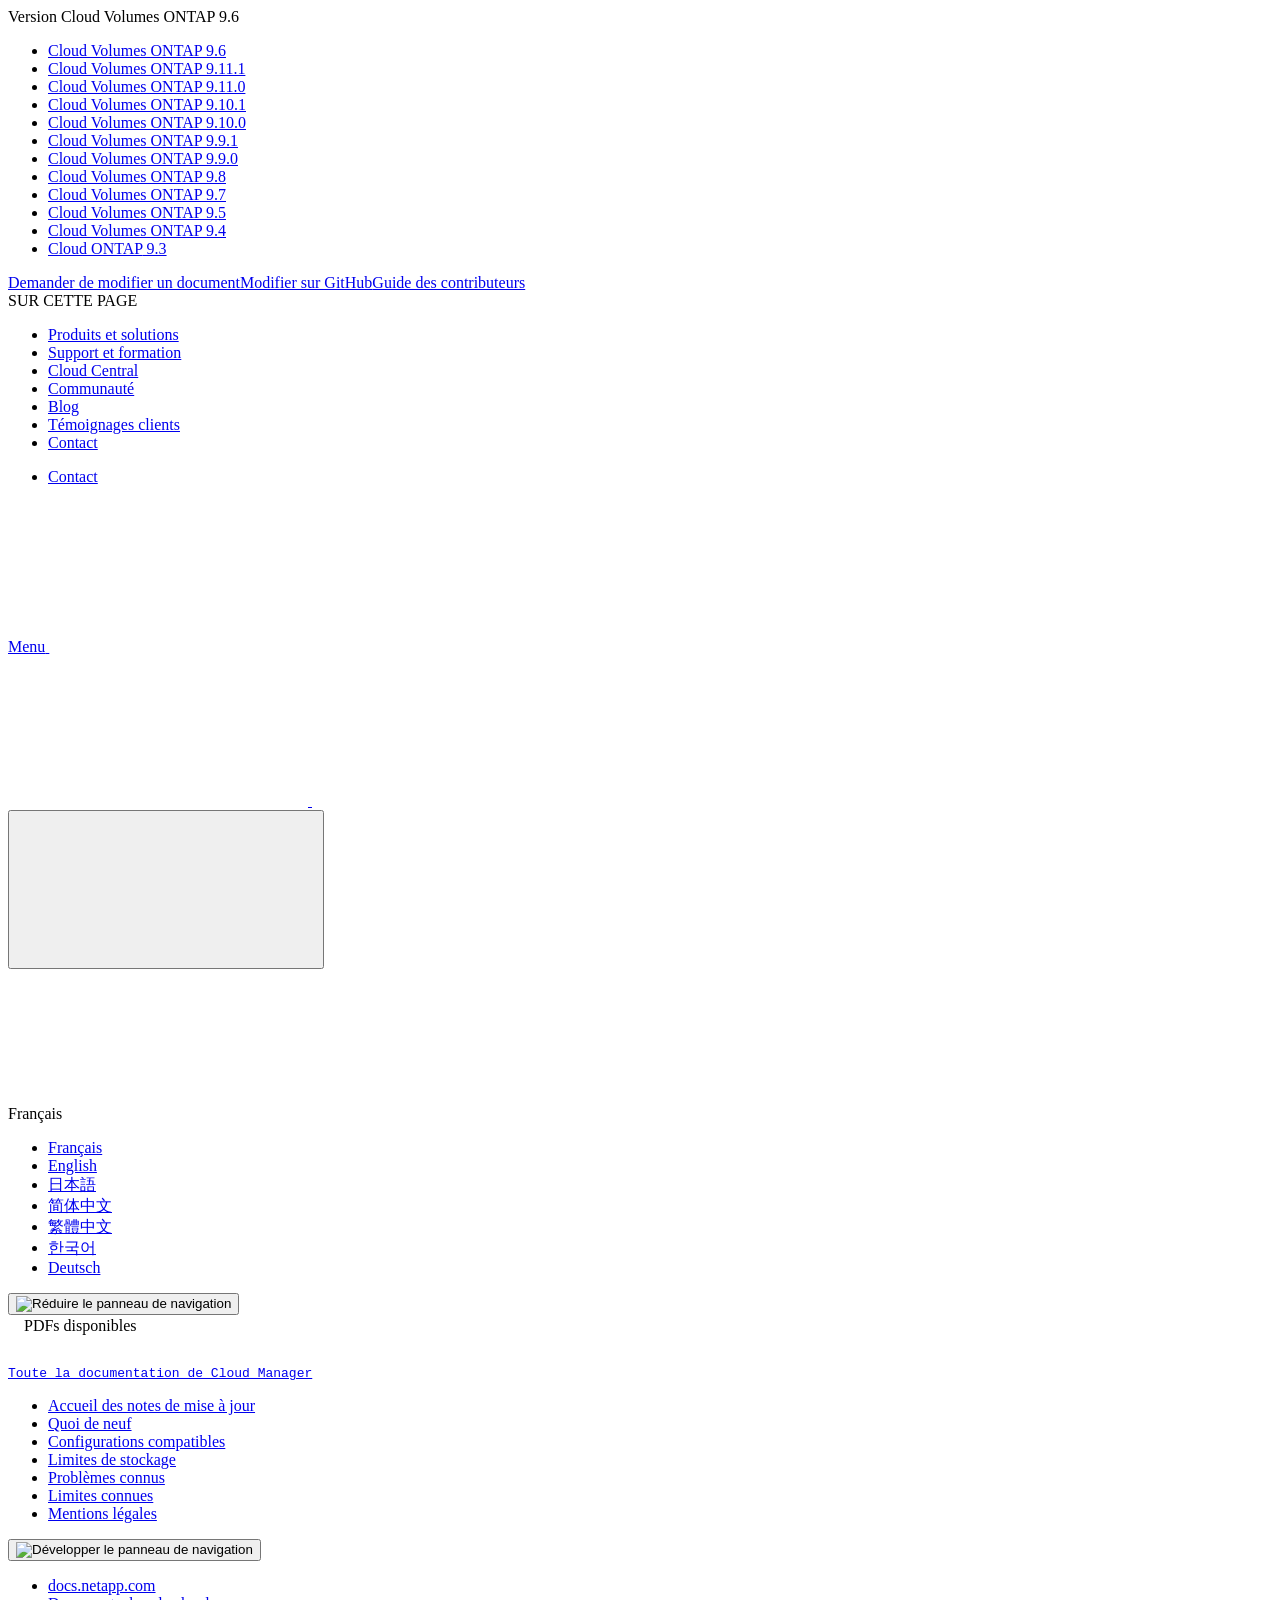
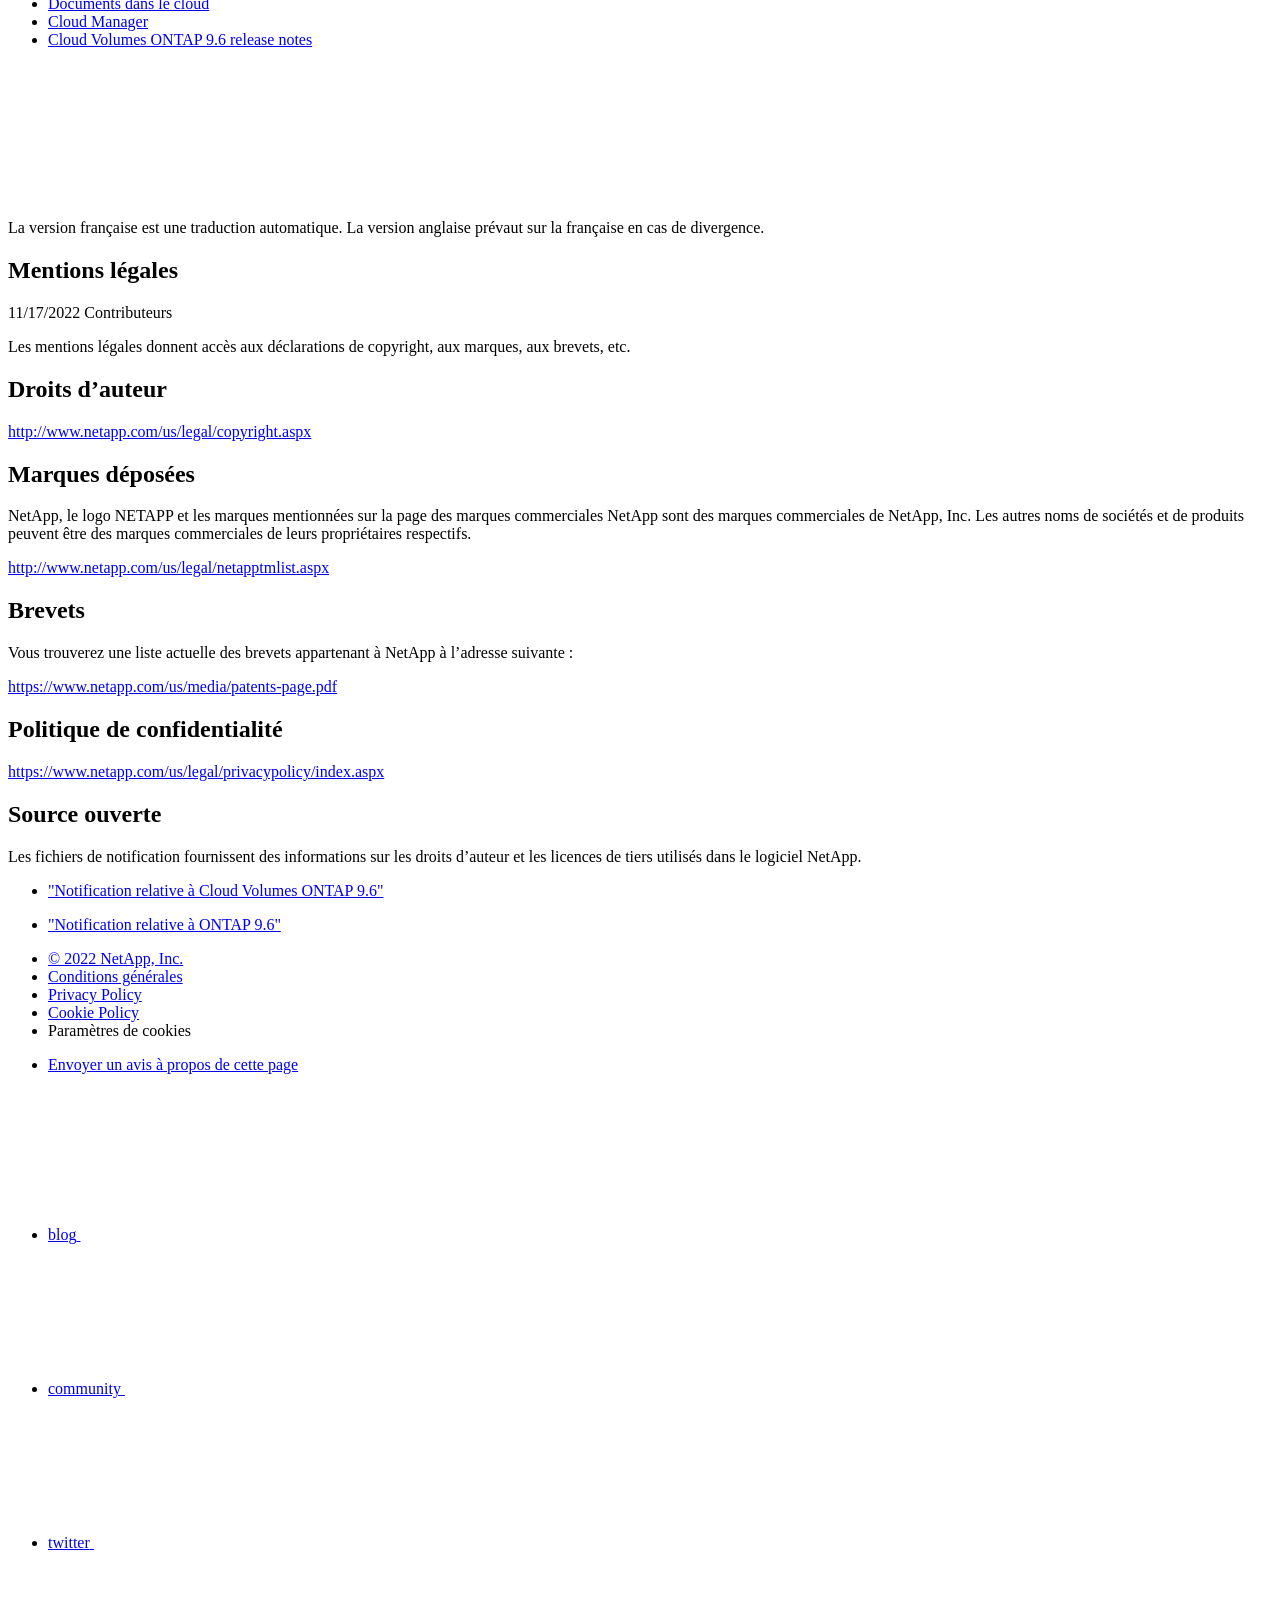
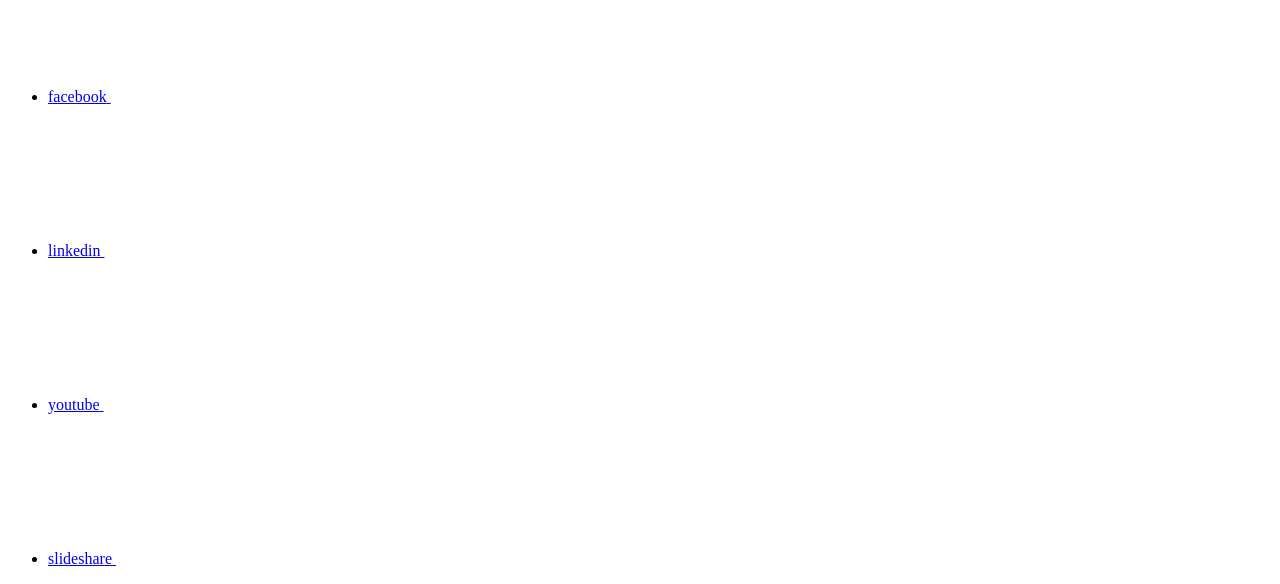
==== legal-notices.html @ efb011a8 "Deploying to gh-pages from  @ c6bd45d89af77d3c965cc94e54e359be06bbc372 🚀" ====
<!DOCTYPE html>
<html lang="fr">
  <head class="at-element-marker">
  <title>Mentions légales | NetApp Documentation</title>
  <meta charset="utf-8">
  <meta http-equiv="x-ua-compatible" content="ie=edge,chrome=1">
  <meta http-equiv="language" content="en">
  <meta name="viewport" content="width=device-width, initial-scale=1">
  <meta property="og:title" content="Mentions légales | NetApp Documentation" />
	<meta property="og:type" content="website" />
	<meta property="og:url" content="https://docs.netapp.com/fr-fr/cloud-volumes-ontap-96-relnotes/legal-notices.html" />
	<meta property="og:description" content="Les mentions légales donnent accès aux déclarations de copyright, aux marques, aux brevets, etc." />
  <meta property="og:image" content="https://docs.netapp.com/fr-fr/cloud-volumes-ontap-96-relnotes/images/logo-tophat-social.png" />
  <meta property="og:image:alt" content="NetApp Logo" />
  <meta name="format-detection" content="telephone=no">
  <meta http-equiv="Content-Type" content="text/html; charset=utf-8">
  <meta http-equiv="encoding" content="utf-8">
  <meta http-equiv="nss-type" content="Product Documentation"/>
  <meta http-equiv="nss-subtype" content="User Guide"/><meta name="description" content="Les mentions légales donnent accès aux déclarations de copyright, aux marques, aux brevets, etc.">
  <meta name="keywords" content=" copyrights, notice, trademarks, patents, privacy, open source"><!-- Icons -->
  <link rel="icon" href="/fr-fr/cloud-volumes-ontap-96-relnotes/images/favicon.ico" type="image/x-icon">

  <!-- RSS Feed --><link rel="alternate" type="application/rss+xml" title="NetApp Documentation" href="/fr-fr/cloud-volumes-ontap-96-relnotes/feed.xml"><!-- CSS Definitions: NetApp CSS should be defined after generic css -->

  <!-- Elastic Search -->
  <link rel="stylesheet" href="//cdn.jsdelivr.net/searchkit/0.10.0/theme.css">

  <!-- Combined CSS -->
  <link rel="stylesheet" type="text/css" href="/fr-fr/cloud-volumes-ontap-96-relnotes/css/netappdocs.css">

  
  <link rel="stylesheet" href="/fr-fr/cloud-volumes-ontap-96-relnotes/css/landing-page.css" type="text/css">
  <link rel="stylesheet" href="/fr-fr/cloud-volumes-ontap-96-relnotes/css/tabbed-blocks.css" type="text/css">
  <!-- Canonical url -->
  <link rel='stylesheet' href='/fr-fr/cloud-volumes-ontap-96-relnotes/css/na-feature.css' type='text/css'><!-- Top level site integrations --><script>
    function addAdobeLaunch(adobeId) {
      var head = document.getElementsByTagName('head')[0];
      var adobe = document.createElement("script");
      adobe.type = "text/plain";
      adobe.className = "optanon-category-C0002";
      adobe.src = "//assets.adobedtm.com/60287eadf1ee/c284da483c83/"+adobeId+".min.js";
      head.appendChild(adobe);
    }

    function addGoogleAnalytics(gtagId) {
      var google = document.createElement("script");
      google.type = "text/plain";
      google.className = "optanon-category-C0002";
      google.src = "https://www.googletagmanager.com/gtag/js?id="+gtagId;
      var head = document.getElementsByTagName('head')[0];
      head.appendChild(google);

      window.dataLayer = window.dataLayer || [];
      function gtag(){dataLayer.push(arguments);}
      gtag('js', new Date());
      gtag('config', gtagId);
    }

    function addConsent(consentId) {
      var head = document.getElementsByTagName('head')[0];
      var onetrustConsent = document.createElement("script");
      onetrustConsent.type = "text/javascript";
      onetrustConsent.src = "https://cdn.cookielaw.org/consent/"+consentId+"/OtAutoBlock.js";
      head.appendChild(onetrustConsent);

      var onetrustScript = document.createElement("script");
      onetrustScript.type = "text/javascript";
      onetrustScript.src = "https://cdn.cookielaw.org/scripttemplates/otSDKStub.js";
      onetrustScript.charset = "UTF-8";
      onetrustScript.dataset.documentLanguage = "true";
      onetrustScript.dataset.domainScript = consentId;
      head.appendChild(onetrustScript);
    }addConsent("72570c5c-fe30-465f-b0e0-b77f7fb4ae34");
    addAdobeLaunch("launch-e9ff3acac59f");
    addGoogleAnalytics("UA-81697994-3");function OptanonWrapper() { }
  </script>
  <script src="https://cdnjs.cloudflare.com/ajax/libs/jquery/2.1.4/jquery.min.js"></script>
  <script src="https://cdnjs.cloudflare.com/ajax/libs/jquery-cookie/1.4.1/jquery.cookie.min.js"></script>

  <!-- Used for Product Family Page Sidebar Visibility --><!-- Used to import Promise for IE. Required for SearchKit -->
  <script src="https://cdnjs.cloudflare.com/ajax/libs/bluebird/3.3.5/bluebird.min.js"></script><script src='/fr-fr/cloud-volumes-ontap-96-relnotes/js/na-search.js'></script><script src='/fr-fr/cloud-volumes-ontap-96-relnotes/js/na-pagenav.js'></script><script src='/fr-fr/cloud-volumes-ontap-96-relnotes/js/na-utility.js'></script>
  <script src='/fr-fr/cloud-volumes-ontap-96-relnotes/js/clouddocs.js'></script>
  <script src='/fr-fr/cloud-volumes-ontap-96-relnotes/js/jquery.navgoco.min.js'></script>
  <script src="https://maxcdn.bootstrapcdn.com/bootstrap/3.3.7/js/bootstrap.min.js" integrity="sha384-Tc5IQib027qvyjSMfHjOMaLkfuWVxZxUPnCJA7l2mCWNIpG9mGCD8wGNIcPD7Txa" crossorigin="anonymous"></script>
  <script src='/fr-fr/cloud-volumes-ontap-96-relnotes/js/toc.js'></script>
  <script src='/fr-fr/cloud-volumes-ontap-96-relnotes/js/customscripts.js'></script><script>
      $(document).ready(function() {
          
          var collapseOnInit = true;
          

          var navSettings = {
              "caretHtml": '',
              "accordion": collapseOnInit,
              "openClass": 'active', // open
              "save": false, // leave false or nav highlighting doesn't work right
              "cookie": {
                  "name": 'navgoco',
                  "expires": false,
                  "path": '/'
              },
              "slide": {
                  "duration": 400,
                  "easing": 'swing'
              }
          };

          // Initialize navgoco with default options
          $("#mysidebar").navgoco(navSettings);
          

          $("#collapseAll").click(function(e) {
              e.preventDefault();
              $("#mysidebar").navgoco('toggle', false);
          });

          $("#expandAll").click(function(e) {
              e.preventDefault();
              $("#mysidebar").navgoco('toggle', true);
          });

          $(".sidebar-nav-container").on("scroll", function() {
            $.cookie("sidebarScroll", $(".sidebar-nav-container").scrollTop(), {
              path    : "/fr-fr/cloud-volumes-ontap-96-relnotes"  
            });
          });
          $(function() {
            if ($.cookie("sidebarScroll")) {
              $(".sidebar-nav-container").scrollTop($.cookie("sidebarScroll"));
            }
          });

      });

  </script>
  <script>
      $(document).ready(function() {
          $("#tg-sb-link").click(function() {
              $("#tg-sb-sidebar").toggle();
              $("#tg-sb-content").toggleClass('col-md-9');
              $("#tg-sb-content").toggleClass('col-md-12');
              $("#tg-sb-icon").toggleClass('fa-toggle-on');
              $("#tg-sb-icon").toggleClass('fa-toggle-off');
          });
      });
  </script>
  <script src='/fr-fr/cloud-volumes-ontap-96-relnotes/js/custom-dropdown.js'></script>
  <script src='/fr-fr/cloud-volumes-ontap-96-relnotes/js/FileSaver.min.js'></script>
  <script src='/fr-fr/cloud-volumes-ontap-96-relnotes/js/jszip-utils.min.js'></script>
  <script src='/fr-fr/cloud-volumes-ontap-96-relnotes/js/jszip.min.js'></script>
  <script src='/fr-fr/cloud-volumes-ontap-96-relnotes/js/pdf-ux.js'></script>
</head>


  <body class role="document" data-flavor="">
    <div id="page" class="n-off-canvas-menu">
      <div class="n-off-canvas-menu__menu"><!--TODO: Add offcanvas code --></div>
      <div class="n-off-canvas-menu__content-wrap">
        <header class="site-header" id="banner">
  
  <!-- Start Page Toolbar -->
  
  <div class="page-nav-toolbar"><div id="version-dropdown-new" class="custom-dropdown" >
  <div class="custom-dropdown-select unselected" title="Cloud Volumes ONTAP 9.6">
    <label>Version</label>
    <span translate="no" class="notranslate">Cloud Volumes ONTAP 9.6</span>
    <img src="/fr-fr/cloud-volumes-ontap-96-relnotes/images/chevron_up.svg" alt="" class="custom-icon chevrondown invisible" />
    <img src="/fr-fr/cloud-volumes-ontap-96-relnotes/images/chevron_down.svg" alt="" class="custom-icon chevronup" />
  </div>

  <ul class="custom-dropdown-menu"><li>
      
      <a href="https://docs.netapp.com/fr-fr/cloud-volumes-ontap-96-relnotes/legal-notices.html" target="_self">
        <span translate="no" class="notranslate"><span>Cloud Volumes ONTAP</span><span class="version"> 9.6</span></span>
      </a>
                     
    </li>
    <li>
      
      <a href="https://docs.netapp.com/fr-fr/cloud-volumes-ontap-relnotes/legal-notices.html" target="_self">
        <span translate="no" class="notranslate"><span>Cloud Volumes ONTAP</span><span class="version"> 9.11.1</span></span>
      </a>
                     
    </li>
    <li>
      
      <a href="https://docs.netapp.com/fr-fr/cloud-volumes-ontap-9110-relnotes/legal-notices.html" target="_self">
        <span translate="no" class="notranslate"><span>Cloud Volumes ONTAP</span><span class="version"> 9.11.0</span></span>
      </a>
                     
    </li>
    <li>
      
      <a href="https://docs.netapp.com/fr-fr/cloud-volumes-ontap-9101-relnotes/legal-notices.html" target="_self">
        <span translate="no" class="notranslate"><span>Cloud Volumes ONTAP</span><span class="version"> 9.10.1</span></span>
      </a>
                     
    </li>
    <li>
      
      <a href="https://docs.netapp.com/fr-fr/cloud-volumes-ontap-9100-relnotes/legal-notices.html" target="_self">
        <span translate="no" class="notranslate"><span>Cloud Volumes ONTAP</span><span class="version"> 9.10.0</span></span>
      </a>
                     
    </li>
    <li>
      
      <a href="https://docs.netapp.com/fr-fr/cloud-volumes-ontap-991-relnotes/legal-notices.html" target="_self">
        <span translate="no" class="notranslate"><span>Cloud Volumes ONTAP</span><span class="version"> 9.9.1</span></span>
      </a>
                     
    </li>
    <li>
      
      <a href="https://docs.netapp.com/fr-fr/cloud-volumes-ontap-990-relnotes/legal-notices.html" target="_self">
        <span translate="no" class="notranslate"><span>Cloud Volumes ONTAP</span><span class="version"> 9.9.0</span></span>
      </a>
                     
    </li>
    <li>
      
      <a href="https://docs.netapp.com/fr-fr/cloud-volumes-ontap-98-relnotes/legal-notices.html" target="_self">
        <span translate="no" class="notranslate"><span>Cloud Volumes ONTAP</span><span class="version"> 9.8</span></span>
      </a>
                     
    </li>
    <li>
      
      <a href="https://docs.netapp.com/fr-fr/cloud-volumes-ontap-97-relnotes/legal-notices.html" target="_self">
        <span translate="no" class="notranslate"><span>Cloud Volumes ONTAP</span><span class="version"> 9.7</span></span>
      </a>
                     
    </li>
    <li>
      
      <a href="https://docs.netapp.com/fr-fr/cloud-volumes-ontap-95-relnotes/legal-notices.html" target="_self">
        <span translate="no" class="notranslate"><span>Cloud Volumes ONTAP</span><span class="version"> 9.5</span></span>
      </a>
                     
    </li>
    <li>
      
      <a href="https://docs.netapp.com/fr-fr/cloud-volumes-ontap-94-relnotes/legal-notices.html" target="_self">
        <span translate="no" class="notranslate"><span>Cloud Volumes ONTAP</span><span class="version"> 9.4</span></span>
      </a>
                     
    </li>
    <li>
      
      <a href="https://docs.netapp.com/fr-fr/cloud-volumes-ontap-93-relnotes/legal-notices.html" target="_self">
        <span translate="no" class="notranslate"><span>Cloud ONTAP</span><span class="version"> 9.3</span></span>
      </a>
                     
    </li>
    
  </ul>
</div><div class="page-nav-contribute"><a target="_blank" href="https://github.com/NetAppDocs/cloud-volumes-ontap-96-relnotes/issues/new?body=Page%3A%20[Mentions légales](https://docs.netapp.com/fr-fr/cloud-volumes-ontap-96-relnotes/legal-notices.html)&template=public-issue-template.md" class="page-nav-contribute-link" role="button"><img src="/fr-fr/cloud-volumes-ontap-96-relnotes/images/discuss-sm.svg" alt="" class="github-icon" />Demander de modifier un document</a><a target="_blank" href="https://github.com/NetAppDocs/cloud-volumes-ontap-96-relnotes/blob/main/legal-notices.adoc" class="page-nav-contribute-link" role="button"><img src="/fr-fr/cloud-volumes-ontap-96-relnotes/images/edit-sm.svg" alt="" class="github-icon" />Modifier sur GitHub</a><a target="_blank" href="https://docs.netapp.com/us-en/contribute/" class="page-nav-contribute-link"  ><img src="/fr-fr/cloud-volumes-ontap-96-relnotes/images/article-sm.svg" alt="" class="github-icon" />Guide des contributeurs</a></div>
    <div class="page-nav-container">
      <nav class="page-nav-fixed">
        <div class="page-nav-title">SUR CETTE PAGE</div>
        <div class="page-nav-links">
          <ul class="page-nav-inner" id="page-menu"></ul>
        </div>
      </nav>
    </div>
  </div>
  
  
  <!-- Start top_hat -->
  <div class="n-top-hat">
    <div class="n-container">
      <div class="n-top-hat__cross-property-nav">
        <ul class="n-top-hat__list">
          <li class="n-top-hat__list-item">
            <a href="https://www.netapp.com/products-a-z/" class="n-top-hat__link">Produits et solutions</a>
          </li>
          <li class="n-top-hat__list-item">
            <a href="https://www.netapp.com/support-and-training/netapp-university/" class="n-top-hat__link">Support et formation</a>
          </li>
          <li class="n-top-hat__list-item">
            <a href="https://cloud.netapp.com" class="n-top-hat__link">Cloud Central</a>
          </li>
          <li class="n-top-hat__list-item">
            <a href="https://community.netapp.com/" class="n-top-hat__link">Communauté</a>
          </li>
          <li class="n-top-hat__list-item">
            <a href="https://blog.netapp.com/" class="n-top-hat__link">Blog</a>
          </li>
          <li class="n-top-hat__list-item">
            <a href="https://customers.netapp.com/en/" class="n-top-hat__link">Témoignages clients</a>
          </li>
          <li class="n-top-hat__list-item">
            <a href="https://www.netapp.com/us/contact-us/index.aspx" target="_self" class="n-top-hat__link" data-ntap-ui="contact-us">Contact</a>
          </li>
        </ul>
      </div>
      <div class="n-top-hat__utils">
        <ul class="n-top-hat__list">
          <li class="n-top-hat__list-item">
            <a href="https://www.netapp.com/us/contact-us/index.aspx" target="_self" class="n-top-hat__link" data-ntap-ui="contact-us">Contact</a>
          </li>
        </ul>
      </div>
    </div>
  </div>
  <!-- End top_hat -->

  <!-- Start property bar -->
  <style>
    .n-property-navigation-bar__menus--desktop-experience .n-menu--mega__default-content__heading span {
    color: #34B0FF;
    }
  </style>
  <div class="n-property-bar " data-ntap-ui="sticky-nav">
    <div class="n-property-bar__inner-wrap">
      <div class="n-property-bar__menu-toggle">
        <a href="#" class="n-property-bar__menu-toggle-link">
          <span class="n-property-bar__menu-toggle-text">Menu</span>
          <svg class="n-icon-bars n-property-bar__menu-toggle-icon" aria-labelledby="title">
            <title>bars</title>
            <use xlink:href="/fr-fr/cloud-volumes-ontap-96-relnotes/common/svg/sprite.svg#bars"></use>
          </svg>
        </a>
      </div>
      <div class="n-property-bar__property-mark ">
        <a href="https://www.netapp.com" class="n-property-bar__property-link">
          <div class="n-property-bar__logo">
            <svg class="n-icon-netapp-mark n-icon-netapp-mark n-property-bar__netapp-mark-icon" aria-labelledby="title">
              <title>netapp-mark</title>
              <use xlink:href="/fr-fr/cloud-volumes-ontap-96-relnotes/common/svg/sprite.svg#netapp-mark"></use>
            </svg>
            <svg class="n-icon-netapp-logo n-property-bar__logo-svg" aria-labelledby="title">
              <title>netapp-logo</title>
              <use xlink:href="/fr-fr/cloud-volumes-ontap-96-relnotes/common/svg/sprite.svg#netapp-logo"></use>
            </svg>
          </div>
        </a>
      </div>

      
      
      
      <div class="search-property-bar">
        <div id="search-demo-container" class="searchbox n-property-bar__search">
          <div id="react-search" 
          data-search-html="/fr-fr/cloud-volumes-ontap-96-relnotes/search.html"
          data-type="widget" 
          data-placeholder="Rechercher une documentation"
          data-no-results-found="Aucun résultat n'a été trouvé pour {query}"
          data-did-you-mean="Rechercher {suggestion}."
          data-no-results-found-did-you-mean="Aucun résultat n’a été trouvé pour {query}. Voulez-vous dire {suggestion} ?"
          data-results-found="{hitCount} résultats trouvés"
          data-error-message="We're sorry, an issue occurred when fetching your results. Please try again."
          data-error-reset="Reset Search"
          data-sk-es-pf-indexes=""
          data-flavor=""></div>
          <button class="n-property-bar__search-toggle-button" type="button">
            <svg class="n-icon-search n-property-bar__search-toggle-button-icon" aria-labelledby="title">
              <title>search</title>
              <use xmlns:xlink="http://www.w3.org/1999/xlink" xlink:href="/fr-fr/cloud-volumes-ontap-96-relnotes/common/svg/sprite.svg#search"></use>
            </svg>
          </button>
        </div>
      </div>
      
    </div>
  </div>
  <div class="n-property-bar__toolbar">
    <!-- Start Language Selector --><div id="language-dropdown" class="custom-dropdown custom-dropdown-lang">
      <div class="custom-dropdown-select custom-dropdown-select-lang">
      <span class="lang-name">Français</span>
          <svg class="n-globe__icon" aria-labelledby="title">
            <title>globe</title>
            <use xmlns:xlink="http://www.w3.org/1999/xlink" xlink:href="/fr-fr/cloud-volumes-ontap-96-relnotes/common/svg/sprite.svg#globe"></use>
          </svg>
        </button>
      </div>

      <ul class="custom-dropdown-menu"><li>
          <a href="https://docs.netapp.com/fr-fr/cloud-volumes-ontap-96-relnotes/legal-notices.html" target="_self"><span translate="no" class="notranslate">Français</span></a>
        </li><li>
          <a href="https://docs.netapp.com/us-en/cloud-volumes-ontap-96-relnotes/legal-notices.html" target="_self"><span translate="no" class="notranslate">English</span></a>
        </li><li>
          <a href="https://docs.netapp.com/ja-jp/cloud-volumes-ontap-96-relnotes/legal-notices.html" target="_self"><span translate="no" class="notranslate">日本語</span></a>
        </li><li>
          <a href="https://docs.netapp.com/zh-cn/cloud-volumes-ontap-96-relnotes/legal-notices.html" target="_self"><span translate="no" class="notranslate">简体中文</span></a>
        </li><li>
          <a href="https://docs.netapp.com/zh-tw/cloud-volumes-ontap-96-relnotes/legal-notices.html" target="_self"><span translate="no" class="notranslate">繁體中文</span></a>
        </li><li>
          <a href="https://docs.netapp.com/ko-kr/cloud-volumes-ontap-96-relnotes/legal-notices.html" target="_self"><span translate="no" class="notranslate">한국어</span></a>
        </li><li>
          <a href="https://docs.netapp.com/de-de/cloud-volumes-ontap-96-relnotes/legal-notices.html" target="_self"><span translate="no" class="notranslate">Deutsch</span></a>
        </li></ul>
    </div><!-- End Language Selector -->

    <div class="n-property-bar__cta"></div>
  </div>
  <script>
    $(function(){
        var currentLocalization = $('html').attr('lang');

        var localizationsDictionary = {
            "en-CA" : "https://www.netapp.com/search/index.aspx?for_cr=canada&",
            "en-IN" : "https://www.netapp.com/search/index.aspx?for_cr=india&",
            "nl-NL" : "https://www.netapp.com/search/index.aspx?for_cr=netherlands&",
            "ru-RU" : "https://www.netapp.com/search/index.aspx?for_cr=russia&",
            "sv-SE" : "https://www.netapp.com/search/index.aspx?for_cr=sweden&",
            "it-IT" : "https://www.netapp.com/search/index.aspx?for_cr=italy&",
            "he-IL" : "https://www.netapp.com/search/index.aspx?for_cr=israel&",
            "ko-KR" : "https://www.netapp.com/search/index.aspx?for_cr=korea&",
            "zh-TW" : "https://www.netapp.com/search/index.aspx?for_cr=taiwan&",
            "en-GB" : "https://www.netapp.com/search/index.aspx?for_cr=unitedkingdom&",
            "en-SG" : "https://www.netapp.com/search/index.aspx?for_cr=asean&",
            "en-AU" : "https://www.netapp.com/search/index.aspx?for_cr=australia&",
            "pt-BR" : "https://www.netapp.com/search/index.aspx?for_cr=brasil&",
            "de-CH" : "https://www.netapp.com/search/index.aspx?for_cr=switzerland&",
            "es-MX" : "https://www.netapp.com/search/index.aspx?for_cr=mexico&"
        };

        if($('html').hasClass('ntap-whitelisted') && localizationsDictionary.hasOwnProperty(currentLocalization)) {
            $('.n-property-bar__property-link').attr('href', '/');
        }
    });
  </script>
  <!-- End property bar -->
</header>


        <main id="n-main-content" class="n-main-content">
          <!-- Start Documentation Content -->
<div class="ie-main">
  <!-- Sidebar Column -->
  
  <div class="col-md-3" id="sidebar-height">
      <button id="btn-sidebar-collapse" onclick="hideSidebar()"><img src="/fr-fr/cloud-volumes-ontap-96-relnotes/images/collapse.png" alt="Réduire le panneau de navigation"></button>
      <div class="n-pdf-header">
  <a id="toggleButtonPdf" class="n-pdf-button" type="button">
    <img src="/fr-fr/cloud-volumes-ontap-96-relnotes/images/pdf.png" alt="" width="16" height="16"/>PDFs disponibles<span>
    </span>
  </a>
</div>
<div class="n-pdf-body-container">
  <ul id="toggleContainerPdf" class="n-pdf-body" style="display:none;"><li class="pdf-ux-container">
        
        
        
        <a target="_blank" href="/fr-fr/cloud-volumes-ontap-96-relnotes/pdfs/fullsite-sidebar/Notes_de_version_de_Cloud_Volumes_ONTAP_9_6.pdf" >
          <img src="/fr-fr/cloud-volumes-ontap-96-relnotes/images/pdf.png" alt="" width="16" height="16"/>PDF de ce site de documentation</a>





    
      <ul class="subfolders" style="display:none;">
        <li class="pdf-ux-container">
          
          
          
          <a target="_blank" 
            
              href="/fr-fr/cloud-volumes-ontap-96-relnotes/pdfs/sidebar/Configurations_compatibles.pdf" 
            
          >
            <img src="/fr-fr/cloud-volumes-ontap-96-relnotes/images/pdf.png" alt="" width="16" height="16"/>
            Configurations compatibles
          </a>
          






        </li>
      </ul>
    

  



    
      <ul class="subfolders" style="display:none;">
        <li class="pdf-ux-container">
          
          
          
          <a target="_blank" 
            
              href="/fr-fr/cloud-volumes-ontap-96-relnotes/pdfs/sidebar/Limites_de_stockage.pdf" 
            
          >
            <img src="/fr-fr/cloud-volumes-ontap-96-relnotes/images/pdf.png" alt="" width="16" height="16"/>
            Limites de stockage
          </a>
          






        </li>
      </ul>
    

  





    
      <ul class="subfolders" style="display:none;">
        <li class="pdf-ux-container">
          
          
          
          <a target="_blank" 
            
              href="/fr-fr/cloud-volumes-ontap-96-relnotes/pdfs/sidebar/Limites_connues.pdf" 
            
          >
            <img src="/fr-fr/cloud-volumes-ontap-96-relnotes/images/pdf.png" alt="" width="16" height="16"/>
            Limites connues
          </a>
          








        </li>
      </ul>
    

  


    <ul class="subfolders" id="pdf-remove" style="display:none;"><li class="active"></li></ul>
  

</li></ul>
  <div class="zip-pdf-link-container" style="display: none;">   
    <a href="#" id="zipPdf">
      <img src="/fr-fr/cloud-volumes-ontap-96-relnotes/images/pdf-zip.png" alt="" width="16" height="16"/>
      <pre>Collection de documents PDF séparés<span class="zip-size"></span></pre>
    </a><div id="zip-link-popup" class="hide">
    <div class="inner-modal">
        <div class="downloading-progress">
            <div class="spinner"></div>
            <h1>Creating your file...</h1>
            <div>This may take a few minutes. Thanks for your patience.</div>
            <button class="cancel-download-btn" type="button">Cancel</button>
        </div>
        <div class="download-complete hide">
            <div class="done-icon">
                <svg xmlns="http://www.w3.org/2000/svg" width="24" height="24" viewBox="0 0 24 24"><path d="M20.285 2l-11.285 11.567-5.286-5.011-3.714 3.716 9 8.728 15-15.285z"/></svg>
            </div>
            <div>Your file is ready</div>
            <button class="cancel-download-btn" type="button">OK</button>
        </div>
    </div>
</div>
<script>
    $(".cancel-download-btn").click(function(){
        $("#zip-link-popup").addClass("hide");
        $("#zip-link-popup .downloading-progress").removeClass("hide");
        $("#zip-link-popup .download-complete").addClass("hide");
    });
</script></div>
</div>
<script>
  $("#toggleContainerPdf li.active:last-child").parents('ul.subfolders').toggle('display');
  $("#toggleButtonPdf").click(function () {
    $("#toggleContainerPdf").toggle('display');
    $(".n-pdf-body-container .zip-pdf-link-container").toggle('display');
  });
</script><div class="prod-nav" id="product-nav">
  <a target="_self" class="prod-fam-nav" href="https://docs.netapp.com/fr-fr/cloud-manager-family/"><img src="/fr-fr/cloud-volumes-ontap-96-relnotes/images/left_arrow.png" alt=""><pre>Toute la documentation de Cloud Manager</pre></a>
</div><div class="sidebar-nav-container" id="mysidebardiv">
  <ul id="mysidebar" class="nav"><li 
      data-pdf-exists="true" 
      data-pdf-filename="Accueil des notes de mise à jour"
      data-li-level="1#" 
      class=" "
    ><a class="na-navbar-padding" href="/fr-fr/cloud-volumes-ontap-96-relnotes/index.html">
        Accueil des notes de mise à jour
      </a></li><li 
      data-pdf-exists="true" 
      data-pdf-filename="Quoi de neuf"
      data-li-level="1#" 
      class=" "
    ><a class="na-navbar-padding" href="/fr-fr/cloud-volumes-ontap-96-relnotes/reference-new.html">
        Quoi de neuf
      </a></li><li 
      data-pdf-exists="true" 
      data-pdf-filename="Configurations compatibles"
      data-li-level="1" 
      class="subfolders "
    ><a href="#">
        <div class="na-navbar-padding"> Configurations compatibles</div>
      </a>
      <ul style="display: none;">
        <li 
      data-pdf-exists="true" 
      data-pdf-filename="AWS"
      data-li-level="2#" 
      class=" "
    ><a class="na-navbar-padding" href="/fr-fr/cloud-volumes-ontap-96-relnotes/reference-configs-aws.html">
        AWS
      </a></li><li 
      data-pdf-exists="true" 
      data-pdf-filename="Azure"
      data-li-level="2#" 
      class=" "
    ><a class="na-navbar-padding" href="/fr-fr/cloud-volumes-ontap-96-relnotes/reference-configs-azure.html">
        Azure
      </a></li><li 
      data-pdf-exists="true" 
      data-pdf-filename="Google Cloud"
      data-li-level="2#" 
      class=" "
    ><a class="na-navbar-padding" href="/fr-fr/cloud-volumes-ontap-96-relnotes/reference-configs-gcp.html">
        Google Cloud
      </a></li></ul></li><li 
      data-pdf-exists="true" 
      data-pdf-filename="Limites de stockage"
      data-li-level="1" 
      class="subfolders "
    ><a href="#">
        <div class="na-navbar-padding"> Limites de stockage</div>
      </a>
      <ul style="display: none;">
        <li 
      data-pdf-exists="true" 
      data-pdf-filename="AWS"
      data-li-level="2#" 
      class=" "
    ><a class="na-navbar-padding" href="/fr-fr/cloud-volumes-ontap-96-relnotes/reference-limits-aws.html">
        AWS
      </a></li><li 
      data-pdf-exists="true" 
      data-pdf-filename="Azure"
      data-li-level="2#" 
      class=" "
    ><a class="na-navbar-padding" href="/fr-fr/cloud-volumes-ontap-96-relnotes/reference-limits-azure.html">
        Azure
      </a></li><li 
      data-pdf-exists="true" 
      data-pdf-filename="Google Cloud"
      data-li-level="2#" 
      class=" "
    ><a class="na-navbar-padding" href="/fr-fr/cloud-volumes-ontap-96-relnotes/reference-limits-gcp.html">
        Google Cloud
      </a></li></ul></li><li 
      data-pdf-exists="true" 
      data-pdf-filename="Problèmes connus"
      data-li-level="1#" 
      class=" "
    ><a class="na-navbar-padding" href="/fr-fr/cloud-volumes-ontap-96-relnotes/reference-issues.html">
        Problèmes connus
      </a></li><li 
      data-pdf-exists="true" 
      data-pdf-filename="Limites connues"
      data-li-level="1" 
      class="subfolders "
    ><a href="#">
        <div class="na-navbar-padding"> Limites connues</div>
      </a>
      <ul style="display: none;">
        <li 
      data-pdf-exists="true" 
      data-pdf-filename="Limitations communes"
      data-li-level="2#" 
      class=" "
    ><a class="na-navbar-padding" href="/fr-fr/cloud-volumes-ontap-96-relnotes/reference-limitations.html">
        Limitations communes
      </a></li><li 
      data-pdf-exists="true" 
      data-pdf-filename="Restrictions dans AWS"
      data-li-level="2#" 
      class=" "
    ><a class="na-navbar-padding" href="/fr-fr/cloud-volumes-ontap-96-relnotes/reference-limitations-aws.html">
        Restrictions dans AWS
      </a></li><li 
      data-pdf-exists="true" 
      data-pdf-filename="Restrictions dans Azure"
      data-li-level="2#" 
      class=" "
    ><a class="na-navbar-padding" href="/fr-fr/cloud-volumes-ontap-96-relnotes/reference-limitations-azure.html">
        Restrictions dans Azure
      </a></li><li 
      data-pdf-exists="true" 
      data-pdf-filename="Restrictions dans Google Cloud"
      data-li-level="2#" 
      class=" "
    ><a class="na-navbar-padding" href="/fr-fr/cloud-volumes-ontap-96-relnotes/reference-limitations-gcp.html">
        Restrictions dans Google Cloud
      </a></li></ul></li><li 
      data-pdf-exists="true" 
      data-pdf-filename="Mentions légales"
      data-li-level="1#" 
      class="  active "
    ><a class="na-navbar-padding" href="/fr-fr/cloud-volumes-ontap-96-relnotes/legal-notices.html">
        Mentions légales
      </a></li></ul>
</div>
<script>
  window.onscroll = () => {
    const value = -40 - (document.body.scrollHeight - (window.innerHeight + document.scrollingElement.scrollTop));
    
    document.getElementById("sidebar-height").style.bottom = Math.max(0,value) + "px";
};
</script>
<!-- this highlights the active parent class in the navgoco sidebar. this is critical so that the parent expands when you're viewing a page. This must appear below the sidebar code above. Otherwise, if placed inside customscripts.js, the script runs before the sidebar code runs and the class never gets inserted.-->
<script>$("li.active").parents('li').toggleClass("active");</script>
<script>$("#mysidebar li.active").parents('ul').css("display","block");</script>


  </div>
  

  <div class="ie-content-pane n-doc__component-detail-content n-doc__component-detail-content--show-code">
    <!-- Begin of page container --><article class="page-content" id="main">
      <div class="ie-utility">
  <button id="btn-sidebar-expand" onclick="showSidebar()"><img src="/fr-fr/cloud-volumes-ontap-96-relnotes/images/expand.png" alt="Développer le panneau de navigation"></button>
  <div class="ie-menu">
    <div class="n-breadcrumb">
      <ul class="n-breadcrumb__list">
        <li class="n-breadcrumb__list-item">
          <a href="https://docs.netapp.com">docs.netapp.com</a>
        </li>
        
        <li class="n-breadcrumb__list-item">
          <a href="https://docs.netapp.com/us-en/cloud/">Documents dans le cloud</a>
        </li>
        

        
        <li class="n-breadcrumb__list-item">
          <a href="https://docs.netapp.com/fr-fr/cloud-manager-family/">Cloud Manager</a>
        </li>
        

        <li class="n-breadcrumb__list-item">
          <a href="/fr-fr/cloud-volumes-ontap-96-relnotes/">Cloud&nbsp;Volumes&nbsp;ONTAP&nbsp;9.6&nbsp;release&nbsp;notes</a>
        </li>

      </ul>
    </div>
    <div style="clear: both"></div><!-- Main needs to have height -->
  </div>
</div>

      <div class="ie-nmt-disclaimer">
  <span>
    <div class="ie-nmt-disclaimer-container">
      <div class="ie-nmt-disclaimer-icon">
        <svg class="luci-icon" aria-hidden="true">
          <use xlink:href="/fr-fr/cloud-volumes-ontap-96-relnotes/common/svg/sprite.svg#circle-info">
        </svg>
      </div>
      <div class="ie-nmt-disclaimer-content">
        <span> La version française est une traduction automatique. La version anglaise prévaut sur la française en cas de divergence. </span>
      </div>
      <div style="clear:both;"></div>
    </div>
  </span>
</div><div class="n-doc__component-detail-heading-wrap">
  <h1 class="n-doc__component-detail-heading">Mentions légales</h1>
</div>


<p class="page-details">
  
    
    <time datetime="2022-11-17 06:58:40 +0000">11/17/2022</time>
    
  

<span>Contributeurs
</span>


</p>

<div id="preamble">
<div class="sectionbody">
<div class="paragraph lead">
<p>Les mentions légales donnent accès aux déclarations de copyright, aux marques, aux brevets, etc.</p>
</div>
</div>
</div>
<div class="sect1">
<h2 id="droits-dauteur">Droits d&#8217;auteur</h2>
<div class="sectionbody">
<div class="paragraph">
<p><a href="http://www.netapp.com/us/legal/copyright.aspx" class="bare">http://www.netapp.com/us/legal/copyright.aspx</a></p>
</div>
</div>
</div>
<div class="sect1">
<h2 id="marques-déposées">Marques déposées</h2>
<div class="sectionbody">
<div class="paragraph">
<p>NetApp, le logo NETAPP et les marques mentionnées sur la page des marques commerciales NetApp sont des marques commerciales de NetApp, Inc. Les autres noms de sociétés et de produits peuvent être des marques commerciales de leurs propriétaires respectifs.</p>
</div>
<div class="paragraph">
<p><a href="http://www.netapp.com/us/legal/netapptmlist.aspx" class="bare">http://www.netapp.com/us/legal/netapptmlist.aspx</a></p>
</div>
</div>
</div>
<div class="sect1">
<h2 id="brevets">Brevets</h2>
<div class="sectionbody">
<div class="paragraph">
<p>Vous trouverez une liste actuelle des brevets appartenant à NetApp à l&#8217;adresse suivante :</p>
</div>
<div class="paragraph">
<p><a href="https://www.netapp.com/us/media/patents-page.pdf" class="bare">https://www.netapp.com/us/media/patents-page.pdf</a></p>
</div>
</div>
</div>
<div class="sect1">
<h2 id="politique-de-confidentialité">Politique de confidentialité</h2>
<div class="sectionbody">
<div class="paragraph">
<p><a href="https://www.netapp.com/us/legal/privacypolicy/index.aspx" class="bare">https://www.netapp.com/us/legal/privacypolicy/index.aspx</a></p>
</div>
</div>
</div>
<div class="sect1">
<h2 id="source-ouverte">Source ouverte</h2>
<div class="sectionbody">
<div class="paragraph">
<p>Les fichiers de notification fournissent des informations sur les droits d&#8217;auteur et les licences de tiers utilisés dans le logiciel NetApp.</p>
</div>
<div class="ulist">
<ul>
<li>
<p><a href="media/notice_cloud_volumes_ontap_9.6.pdf" target="_blank" rel="noopener">"Notification relative à Cloud Volumes ONTAP 9.6"</a></p>
</li>
<li>
<p><a href="https://library.netapp.com/ecm/ecm_download_file/ECMLP2855145" target="_blank" rel="noopener">"Notification relative à ONTAP 9.6"</a></p>
</li>
</ul>
</div>
</div>
</div>

    </article>
    <!-- Page Container -->
  </div>

  <div style="clear: both"></div><!-- Main needs to have height --></div>

        </main>

        <footer class="n-footer">
  <div class="n-footer__bottom">
    <div class="n-container">
      <div class="n-footer__bottom-left">
        <div class="n-footer__copyright">
          <ul class="n-footer__copyright-list">
            <li class="n-footer__copyright-link">
              <a href="https://www.netapp.com/us/legal/copyright.aspx">© 2022 NetApp, Inc.</a>
            </li>
            <li class="n-footer__copyright-link">
              <a href="https://www.netapp.com/company/legal/terms-of-use/">Conditions générales</a>
            </li>
            <li class="n-footer__copyright-link">
              <a href="https://www.netapp.com/company/legal/privacy-policy/">Privacy Policy</a>
            </li>
            <li class="n-footer__copyright-link">
              <a href="https://www.netapp.com/company/legal/cookie-policy/">Cookie Policy</a>
            </li>
            <li class="n-footer__copyright-link">
              <a class="ot-sdk-show-settings">Paramètres de cookies</a>
            </li>
          </ul>
        </div>
      </div>
      <div class="n-footer__bottom-right">
        <div class="n-footer__copyright">
          <ul class="n-footer__copyright-list">
            <li class="n-footer__copyright-link">
              <a target="_self" href="javascript:netapp_mailto()">Envoyer un avis à propos de cette page</a>
            </li>
          </ul>
        </div>
        <div class="n-footer__social-links">
          <ul class="n-footer__social-link-list">
            <li class="n-footer__social-link-list-item">
              <a class="n-footer__social-link" data-ntap-social="follow-blog" href="https://blog.netapp.com"
                target="_blank" title="blog" alt="blog">
                <span class="n-footer__social-link-text">blog</span>
                <svg class="n-icon-blog n-footer__social-link-icon" aria-labelledby="title">
                  <title>blog@</title>
                  <use xmlns:xlink="http://www.w3.org/1999/xlink"
                    xlink:href="/fr-fr/cloud-volumes-ontap-96-relnotes/common/svg/sprite.svg#blog"></use>
                </svg>
              </a>
            </li>
            <li class="n-footer__social-link-list-item">
              <a class="n-footer__social-link" data-ntap-social="follow-community" href="https://community.netapp.com/"
                target="_blank" title="community" alt="community">
                <span class="n-footer__social-link-text">community</span>
                <svg class="n-icon-community n-footer__social-link-icon" aria-labelledby="title">
                  <title>community@</title>
                  <use xmlns:xlink="http://www.w3.org/1999/xlink"
                    xlink:href="/fr-fr/cloud-volumes-ontap-96-relnotes/common/svg/sprite.svg#comments"></use>
                </svg>
              </a>
            </li>
            <li class="n-footer__social-link-list-item">
              <a class="n-footer__social-link" data-ntap-social="follow-twitter" href="https://twitter.com/netapp"
                target="_blank" title="twitter" alt="twitter">
                <span class="n-footer__social-link-text">twitter</span>
                <svg class="n-icon-twitter n-footer__social-link-icon" aria-labelledby="title">
                  <title>twitter@</title>
                  <use xmlns:xlink="http://www.w3.org/1999/xlink"
                    xlink:href="/fr-fr/cloud-volumes-ontap-96-relnotes/common/svg/sprite.svg#twitter"></use>
                </svg>
              </a>
            </li>
            <li class="n-footer__social-link-list-item">
              <a class="n-footer__social-link" data-ntap-social="follow-facebook" href="https://www.facebook.com/NetApp"
                target="_blank" title="facebook" alt="facebook">
                <span class="n-footer__social-link-text">facebook</span>
                <svg class="n-icon-facebook n-footer__social-link-icon" aria-labelledby="title">
                  <title>facebook@</title>
                  <use xmlns:xlink="http://www.w3.org/1999/xlink"
                    xlink:href="/fr-fr/cloud-volumes-ontap-96-relnotes/common/svg/sprite.svg#facebook"></use>
                </svg>
              </a>
            </li>
            <li class="n-footer__social-link-list-item">
              <a class="n-footer__social-link" data-ntap-social="follow-linkedin"
                href="https://www.linkedin.com/company/netapp" target="_blank" title="linkedin" alt="linkedin">
                <span class="n-footer__social-link-text">linkedin</span>
                <svg class="n-icon-linkedin n-footer__social-link-icon" aria-labelledby="title">
                  <title>linkedin@</title>
                  <use xmlns:xlink="http://www.w3.org/1999/xlink"
                    xlink:href="/fr-fr/cloud-volumes-ontap-96-relnotes/common/svg/sprite.svg#linkedin"></use>
                </svg>
              </a>
            </li>
            <li class="n-footer__social-link-list-item">
              <a class="n-footer__social-link" data-ntap-social="follow-youtube"
                href="https://www.youtube.com/user/NetAppTV" target="_blank" title="youtube" alt="youtube">
                <span class="n-footer__social-link-text">youtube</span>
                <svg class="n-icon-youtube n-footer__social-link-icon" aria-labelledby="title">
                  <title>youtube@</title>
                  <use xmlns:xlink="http://www.w3.org/1999/xlink"
                    xlink:href="/fr-fr/cloud-volumes-ontap-96-relnotes/common/svg/sprite.svg#youtube"></use>
                </svg>
              </a>
            </li>
            <li class="n-footer__social-link-list-item">
              <a class="n-footer__social-link" data-ntap-social="follow-slideshare"
                href="https://www.slideshare.net/NetApp" target="_blank" title="slideshare" alt="slideshare">
                <span class="n-footer__social-link-text">slideshare</span>
                <svg class="n-icon-slideshare n-footer__social-link-icon" aria-labelledby="title">
                  <title>slideshare@</title>
                  <use xmlns:xlink="http://www.w3.org/1999/xlink"
                    xlink:href="/fr-fr/cloud-volumes-ontap-96-relnotes/common/svg/sprite.svg#slideshare"></use>
                </svg>
              </a>
            </li>
          </ul>
        </div>
      </div>
    </div>
  </div>
</footer>

      </div><!-- Elasticsearch JS -->
      <script type="text/javascript" src='/fr-fr/cloud-volumes-ontap-96-relnotes/js/bundle.js'></script>

      <!-- Syntax Highlighting -->
      <script type="text/javascript" src='/fr-fr/cloud-volumes-ontap-96-relnotes/js/prism.js'></script>
      <script type="text/javascript" src='/fr-fr/cloud-volumes-ontap-96-relnotes/js/prism-curl.js'></script>
    </div>
    <script>
      document.body.offsetWidth=1903;
      cookieLaw = {}
      cookieLaw.euCountry = "US";
      cookieLaw.invoke = function(){return false;}
    </script>
    <script src='/fr-fr/cloud-volumes-ontap-96-relnotes/js/www-ntap.js'></script>
    <script src='/fr-fr/cloud-volumes-ontap-96-relnotes/js/tabbed-blocks.js'></script>
    <script src='/fr-fr/cloud-volumes-ontap-96-relnotes/js/sidebar.js'></script>
  </body></html>
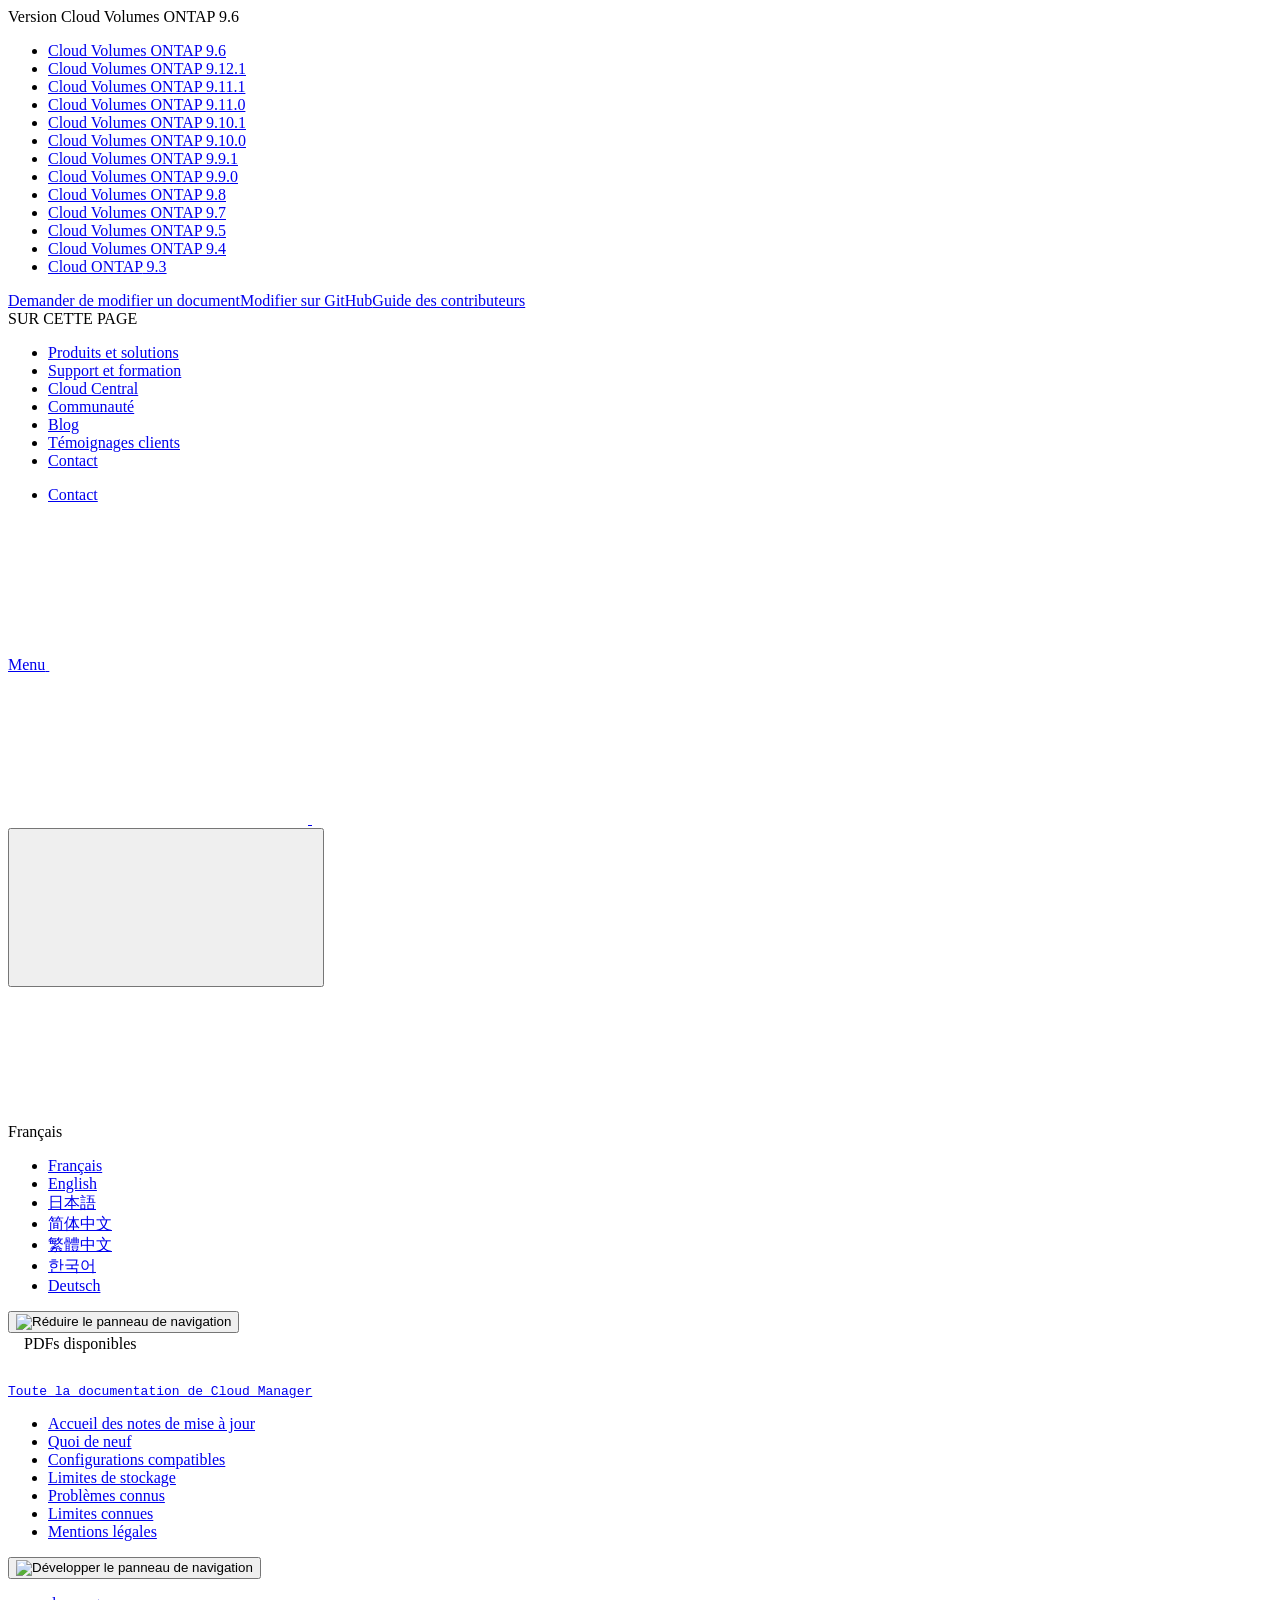
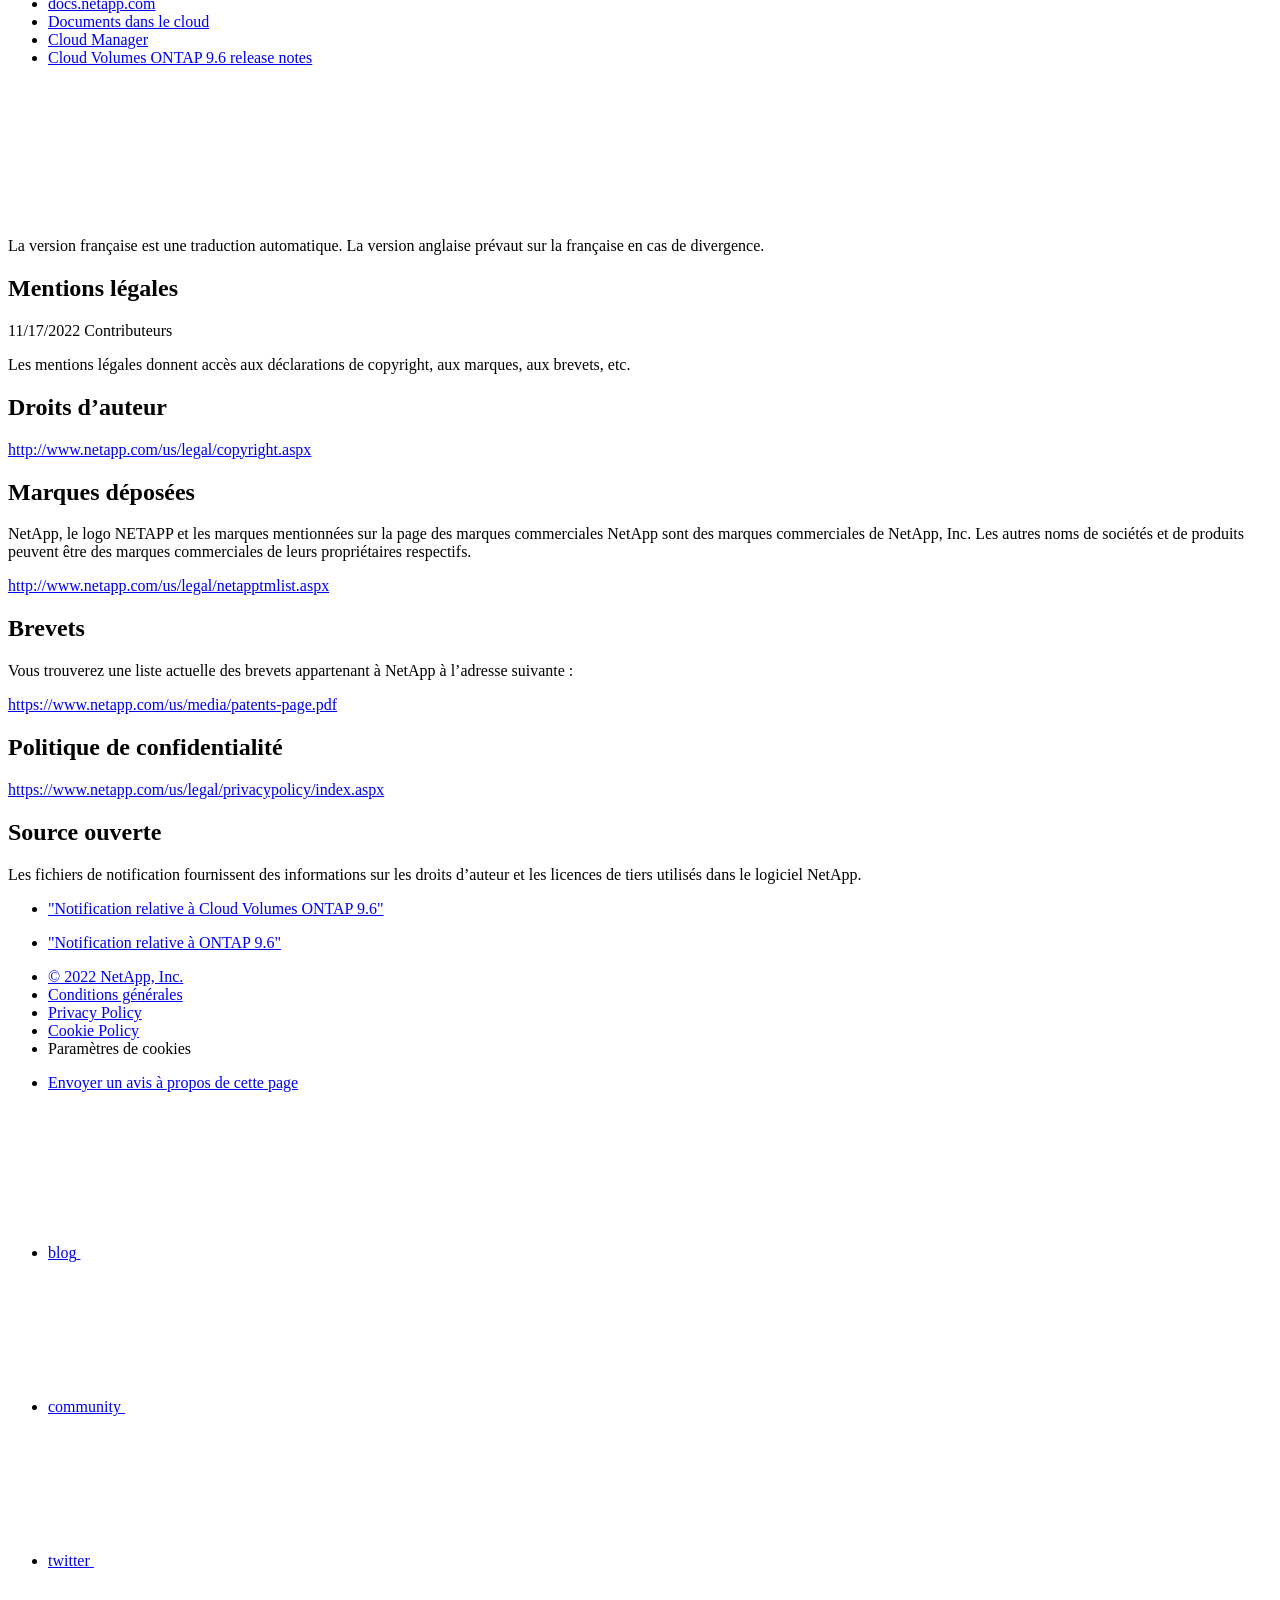
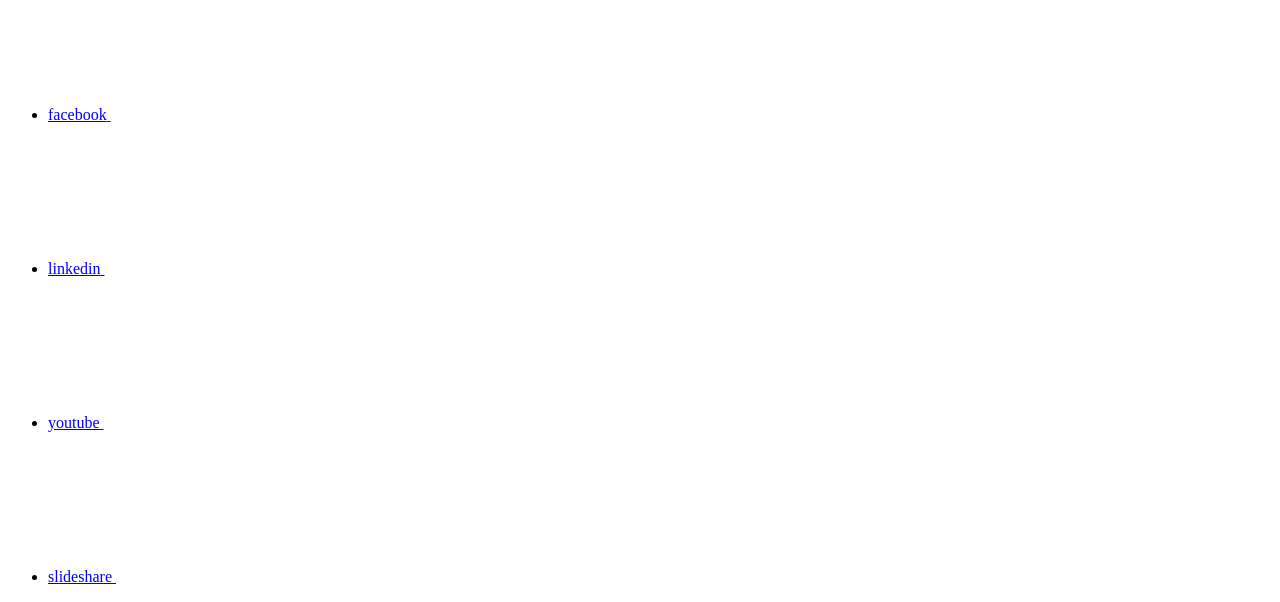
==== commit 4da19376: "Deploying to gh-pages from  @ 9fb1179d844d5a18ccfc4bf90f296f6b85ba9d2a 🚀" ====
--- a/legal-notices.html
+++ b/legal-notices.html
@@ -178,6 +178,13 @@
     <li>
       
       <a href="https://docs.netapp.com/fr-fr/cloud-volumes-ontap-relnotes/legal-notices.html" target="_self">
+        <span translate="no" class="notranslate"><span>Cloud Volumes ONTAP</span><span class="version"> 9.12.1</span></span>
+      </a>
+                     
+    </li>
+    <li>
+      
+      <a href="https://docs.netapp.com/fr-fr/cloud-volumes-ontap-9111-relnotes/legal-notices.html" target="_self">
         <span translate="no" class="notranslate"><span>Cloud Volumes ONTAP</span><span class="version"> 9.11.1</span></span>
       </a>
                      
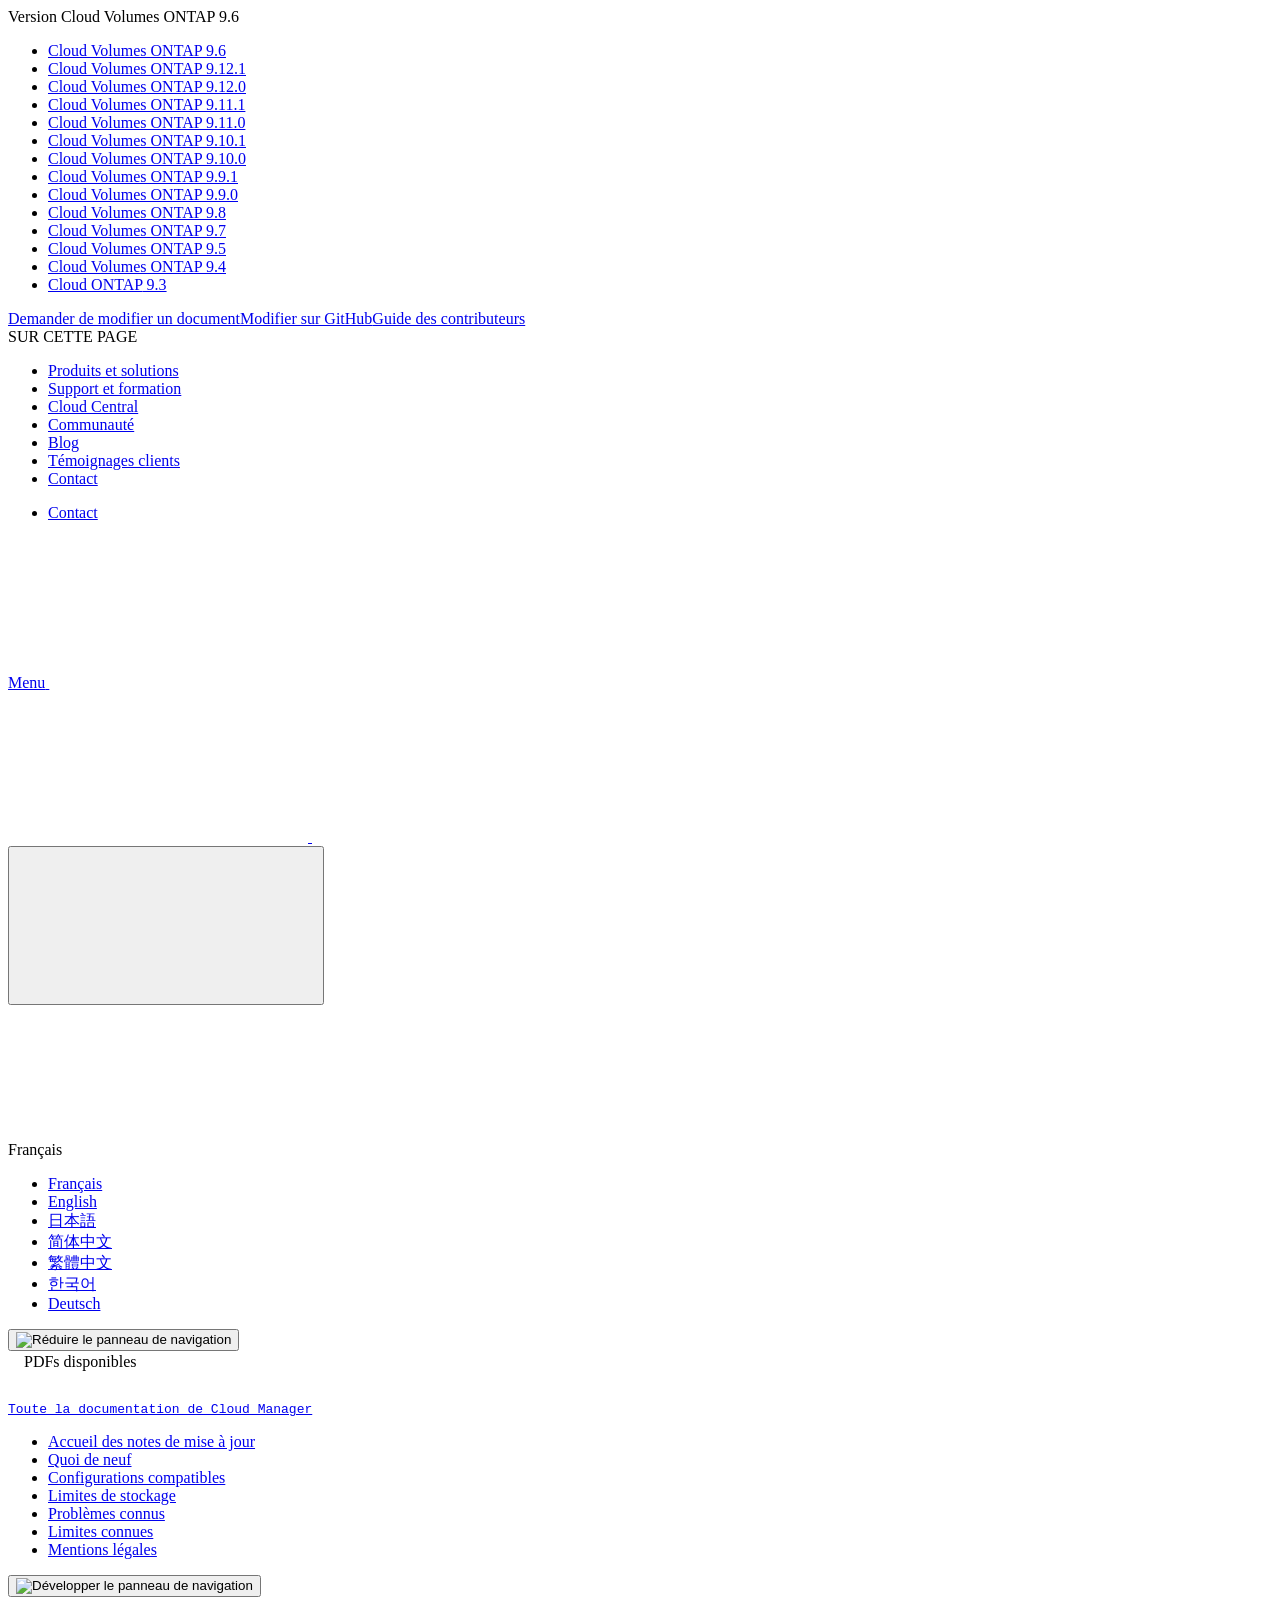
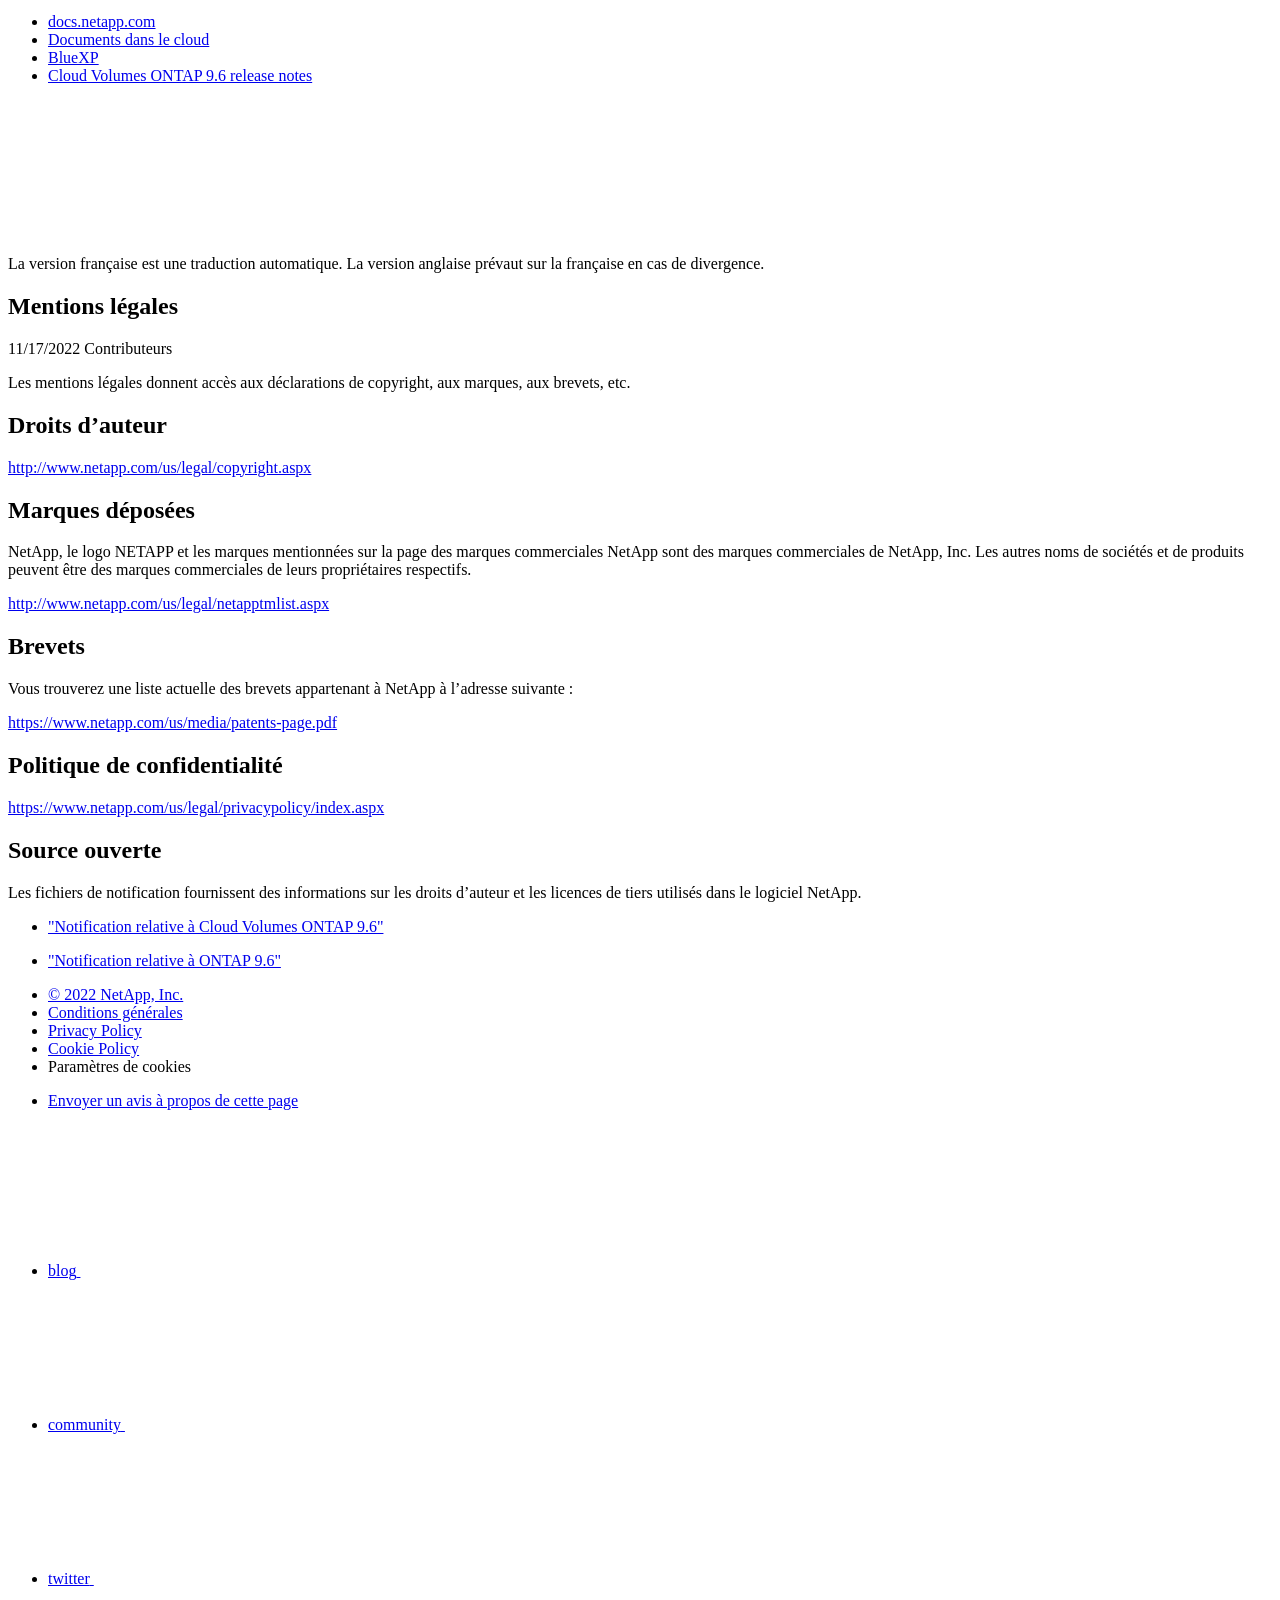
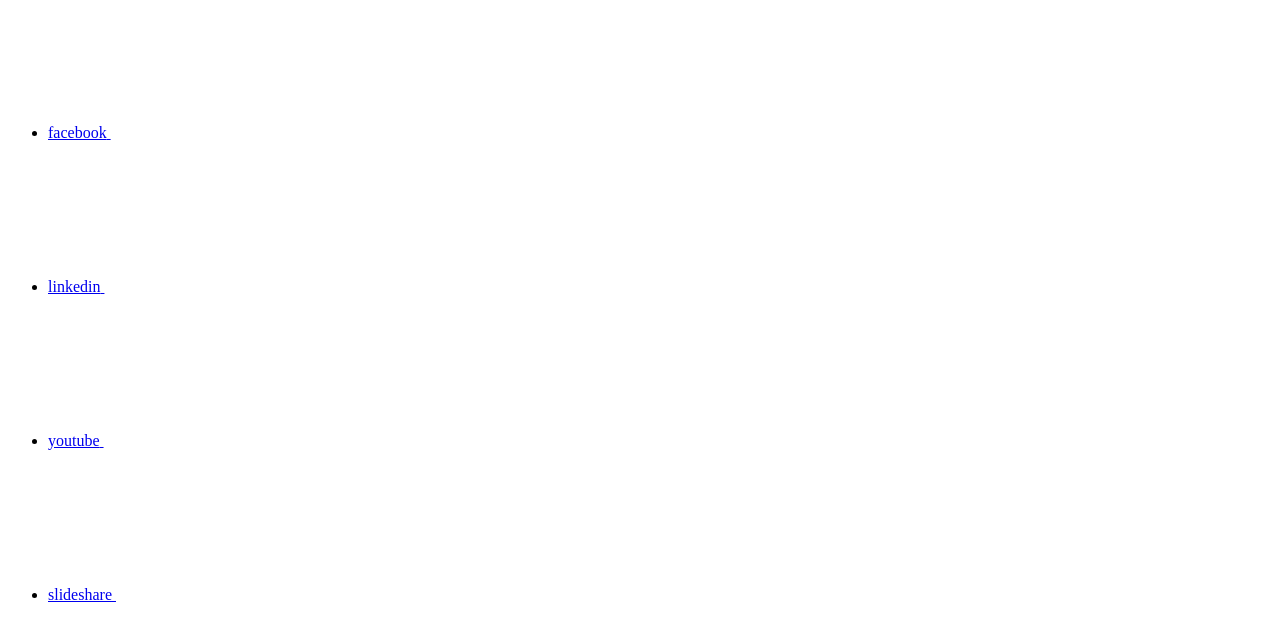
==== commit 00b2324c: "Deploying to gh-pages from  @ d224714294973ad5aefa18ccb70f1ebe82ab0afd 🚀" ====
--- a/legal-notices.html
+++ b/legal-notices.html
@@ -179,6 +179,13 @@
       
       <a href="https://docs.netapp.com/fr-fr/cloud-volumes-ontap-relnotes/legal-notices.html" target="_self">
         <span translate="no" class="notranslate"><span>Cloud Volumes ONTAP</span><span class="version"> 9.12.1</span></span>
+      </a>
+                     
+    </li>
+    <li>
+      
+      <a href="https://docs.netapp.com/fr-fr/cloud-volumes-ontap-9120-relnotes/legal-notices.html" target="_self">
+        <span translate="no" class="notranslate"><span>Cloud Volumes ONTAP</span><span class="version"> 9.12.0</span></span>
       </a>
                      
     </li>
@@ -750,7 +757,7 @@
 
         
         <li class="n-breadcrumb__list-item">
-          <a href="https://docs.netapp.com/fr-fr/cloud-manager-family/">Cloud Manager</a>
+          <a href="https://docs.netapp.com/fr-fr/cloud-manager-family/">BlueXP</a>
         </li>
         
 
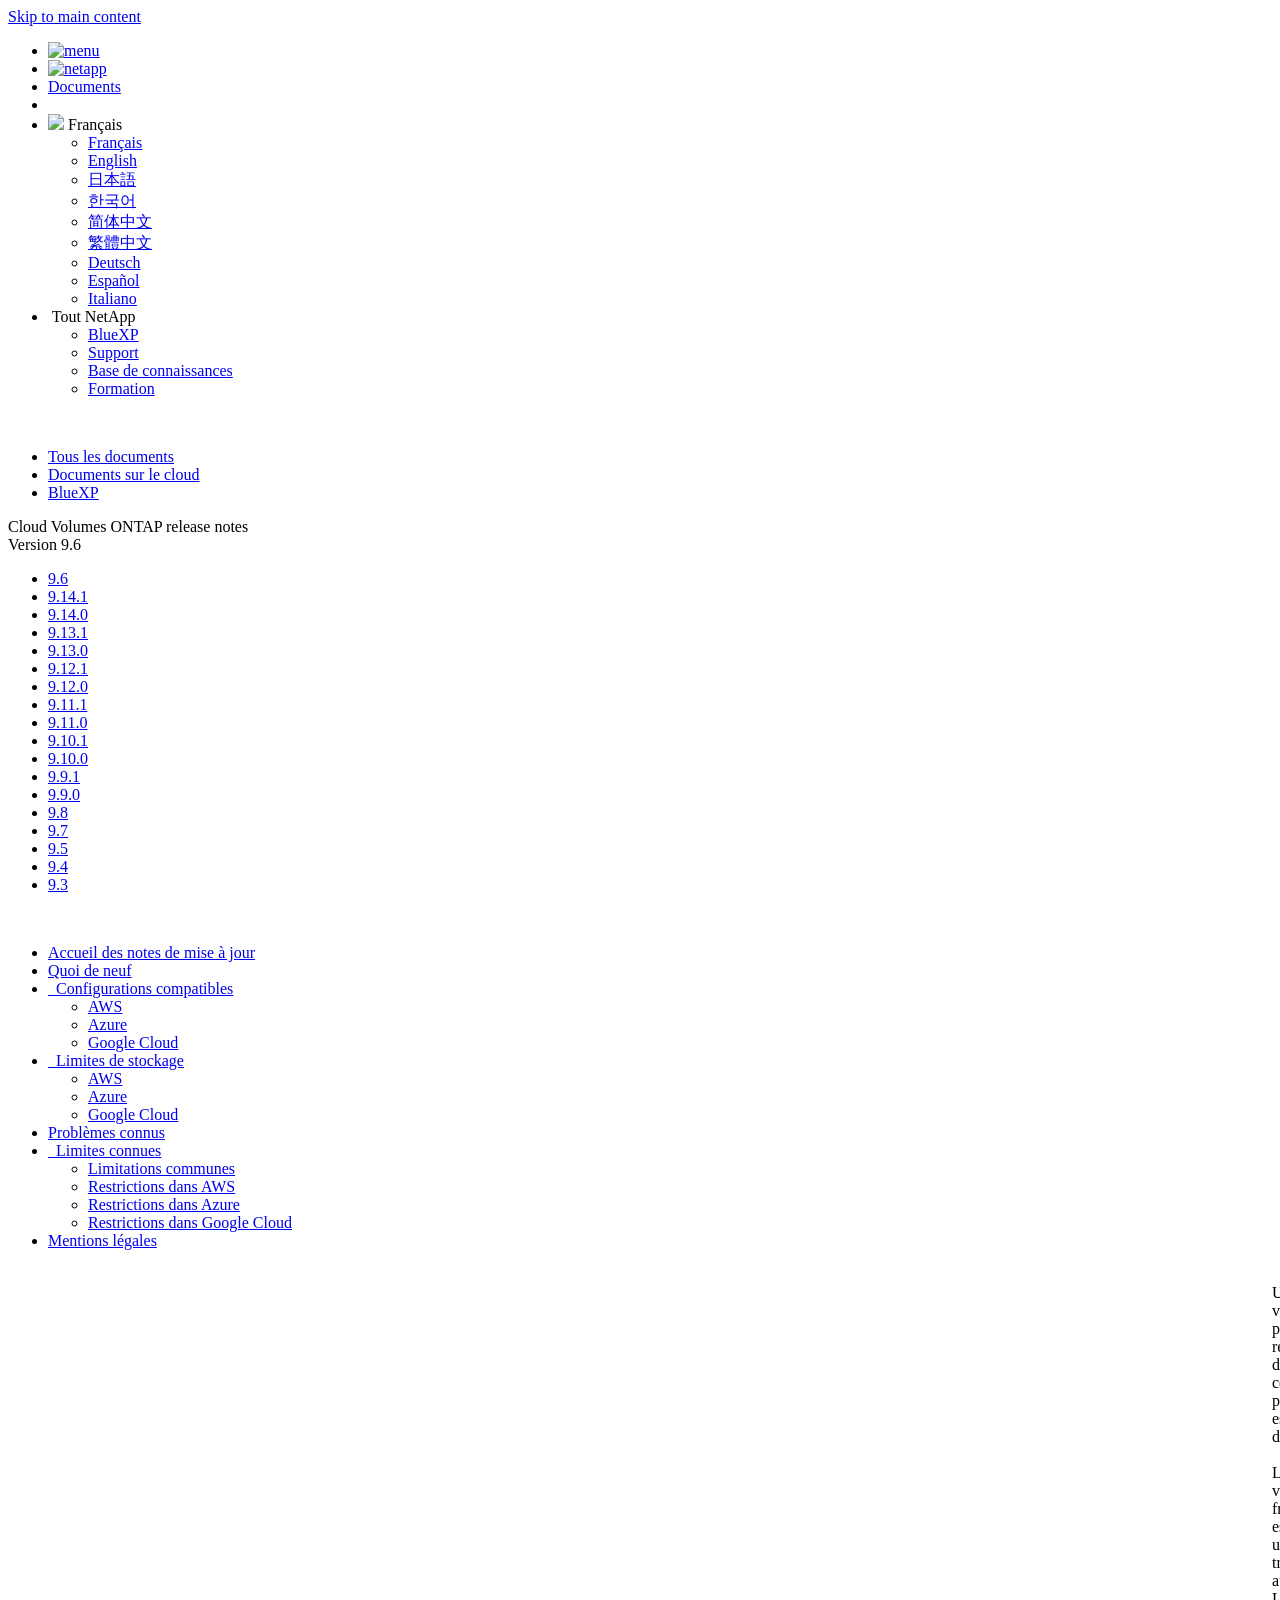
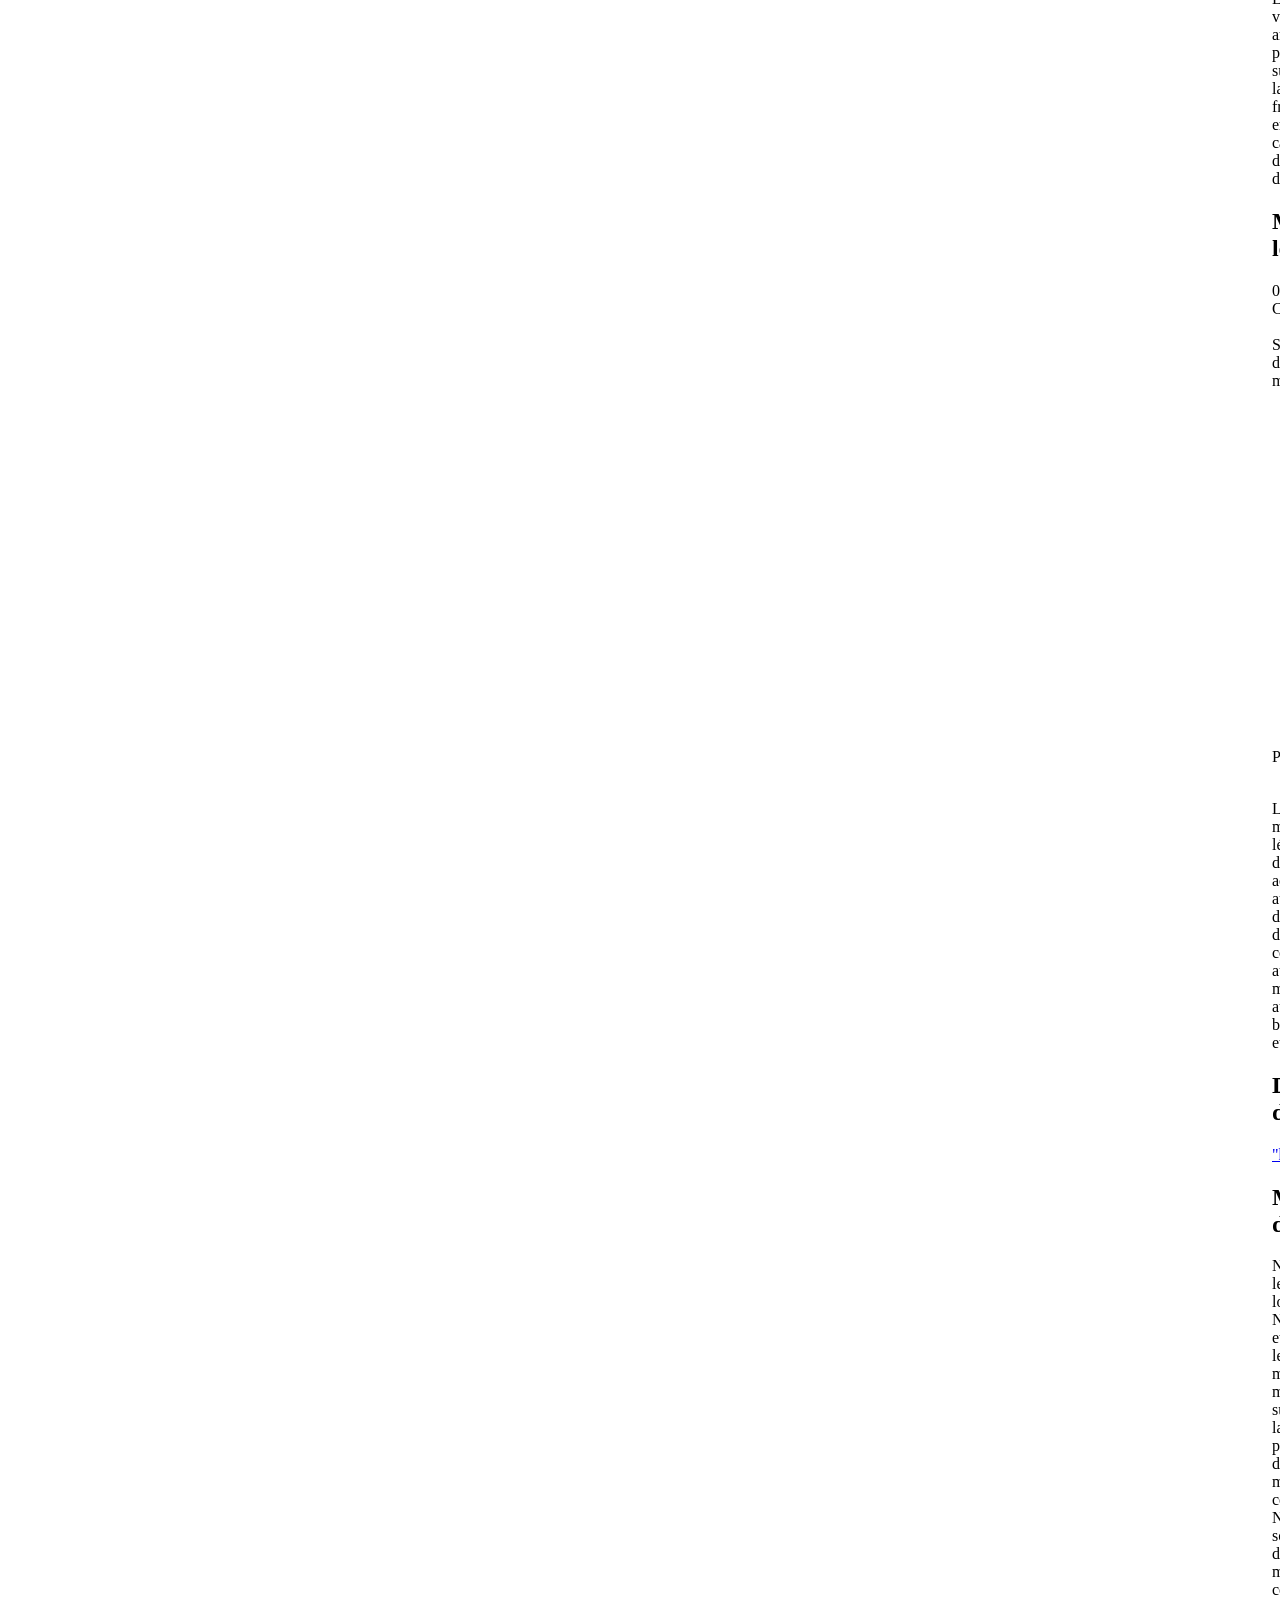
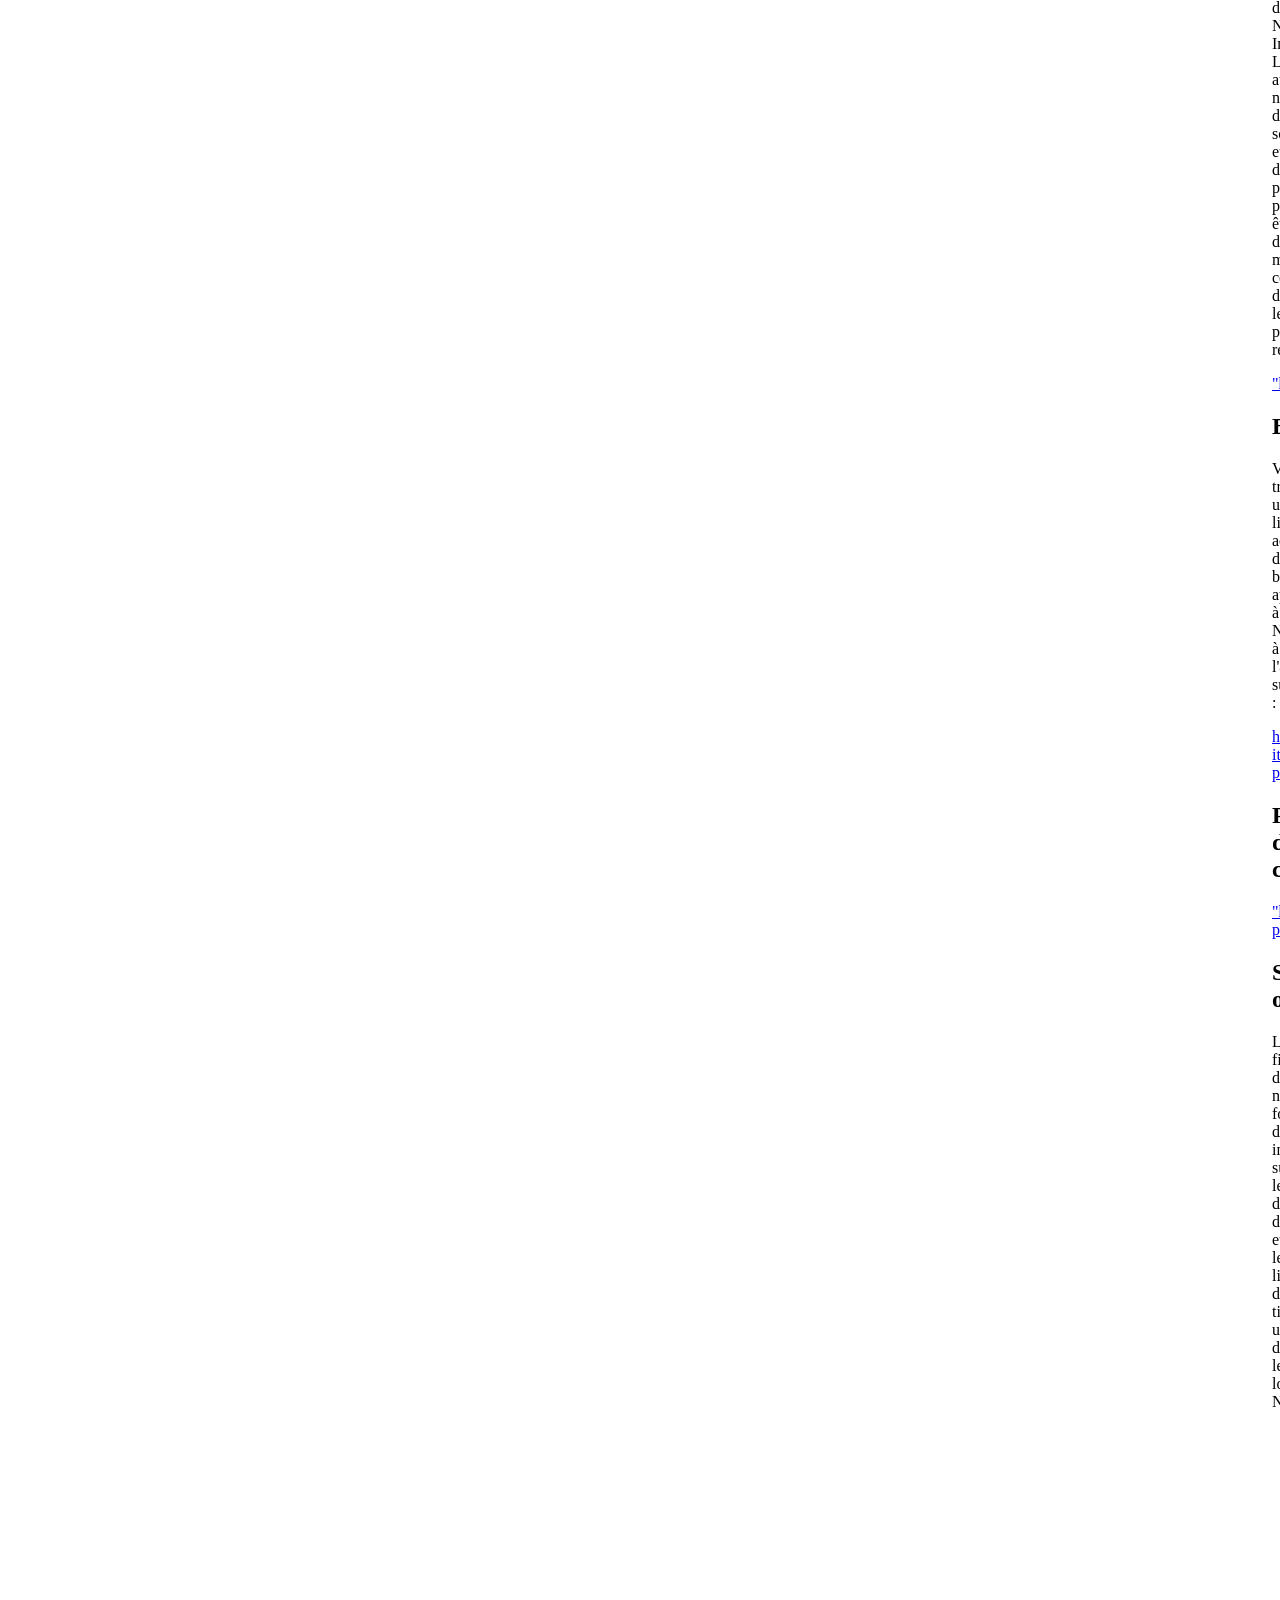
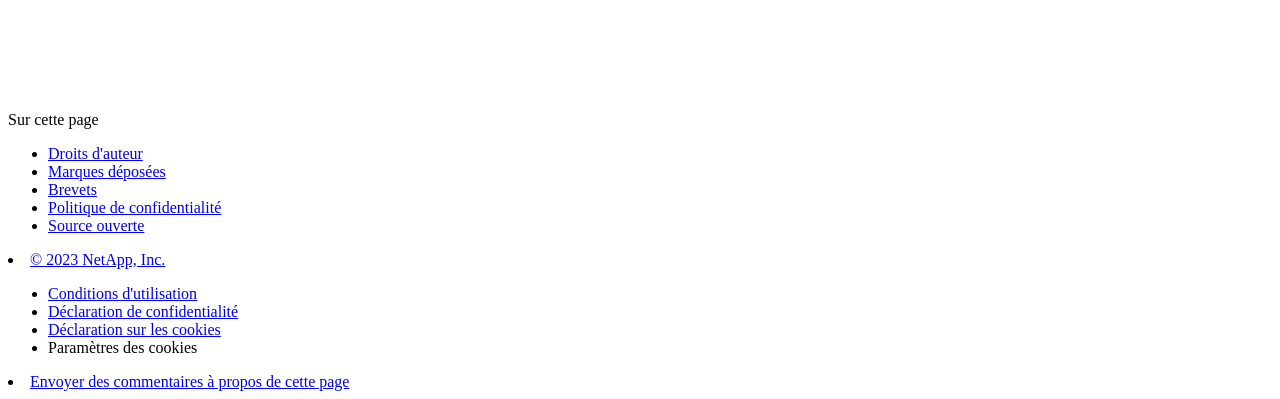
==== commit 6ed970d1: "Built from 34add9a NetAppDocs/netappdocs-build@3c6cbbaaa77cae59a5599492f956fe43f0d98d4e" ====
--- a/legal-notices.html
+++ b/legal-notices.html
@@ -22,118 +22,67 @@
 
   <!-- RSS Feed --><link rel="alternate" type="application/rss+xml" title="NetApp Documentation" href="/fr-fr/cloud-volumes-ontap-96-relnotes/feed.xml"><!-- CSS Definitions: NetApp CSS should be defined after generic css -->
 
-  <!-- Elastic Search -->
-  <link rel="stylesheet" href="//cdn.jsdelivr.net/searchkit/0.10.0/theme.css">
 
   <!-- Combined CSS -->
-  <link rel="stylesheet" type="text/css" href="/fr-fr/cloud-volumes-ontap-96-relnotes/css/netappdocs.css">
+  <link rel="stylesheet" type="text/css" href="/fr-fr/cloud-volumes-ontap-96-relnotes/css/ie-netappdocs.css">
 
   
-  <link rel="stylesheet" href="/fr-fr/cloud-volumes-ontap-96-relnotes/css/landing-page.css" type="text/css">
-  <link rel="stylesheet" href="/fr-fr/cloud-volumes-ontap-96-relnotes/css/tabbed-blocks.css" type="text/css">
+  <link rel="stylesheet" href="/fr-fr/cloud-volumes-ontap-96-relnotes/css/ie-landing-page.css" type="text/css">
+  <link rel="stylesheet" href="/fr-fr/cloud-volumes-ontap-96-relnotes/css/ie-tabbed-blocks.css" type="text/css">
   <!-- Canonical url -->
-  <link rel='stylesheet' href='/fr-fr/cloud-volumes-ontap-96-relnotes/css/na-feature.css' type='text/css'><!-- Top level site integrations --><script>
-    function addAdobeLaunch(adobeId) {
-      var head = document.getElementsByTagName('head')[0];
-      var adobe = document.createElement("script");
-      adobe.type = "text/plain";
-      adobe.className = "optanon-category-C0002";
-      adobe.src = "//assets.adobedtm.com/60287eadf1ee/c284da483c83/"+adobeId+".min.js";
-      head.appendChild(adobe);
-    }
-
-    function addGoogleAnalytics(gtagId) {
-      var google = document.createElement("script");
-      google.type = "text/plain";
-      google.className = "optanon-category-C0002";
-      google.src = "https://www.googletagmanager.com/gtag/js?id="+gtagId;
-      var head = document.getElementsByTagName('head')[0];
-      head.appendChild(google);
-
-      window.dataLayer = window.dataLayer || [];
-      function gtag(){dataLayer.push(arguments);}
-      gtag('js', new Date());
-      gtag('config', gtagId);
-    }
-
-    function addConsent(consentId) {
-      var head = document.getElementsByTagName('head')[0];
-      var onetrustConsent = document.createElement("script");
-      onetrustConsent.type = "text/javascript";
-      onetrustConsent.src = "https://cdn.cookielaw.org/consent/"+consentId+"/OtAutoBlock.js";
-      head.appendChild(onetrustConsent);
-
-      var onetrustScript = document.createElement("script");
-      onetrustScript.type = "text/javascript";
-      onetrustScript.src = "https://cdn.cookielaw.org/scripttemplates/otSDKStub.js";
-      onetrustScript.charset = "UTF-8";
-      onetrustScript.dataset.documentLanguage = "true";
-      onetrustScript.dataset.domainScript = consentId;
-      head.appendChild(onetrustScript);
-    }addConsent("72570c5c-fe30-465f-b0e0-b77f7fb4ae34");
-    addAdobeLaunch("launch-e9ff3acac59f");
-    addGoogleAnalytics("UA-81697994-3");function OptanonWrapper() { }
+  <link rel="canonical" href="https://docs.netapp.com/fr-fr/cloud-volumes-ontap-96-relnotes/legal-notices.html" />
+  <link rel="alternate" hreflang="x-default" href="https://docs.netapp.com/us-en/cloud-volumes-ontap-96-relnotes/legal-notices.html" />
+  <link rel="alternate" hreflang="fr" href="https://docs.netapp.com/fr-fr/cloud-volumes-ontap-96-relnotes/legal-notices.html" />
+  <link rel="alternate" hreflang="en" href="https://docs.netapp.com/us-en/cloud-volumes-ontap-96-relnotes/legal-notices.html" />
+  <link rel="alternate" hreflang="ja" href="https://docs.netapp.com/ja-jp/cloud-volumes-ontap-96-relnotes/legal-notices.html" />
+  <link rel="alternate" hreflang="ko" href="https://docs.netapp.com/ko-kr/cloud-volumes-ontap-96-relnotes/legal-notices.html" />
+  <link rel="alternate" hreflang="zh-Hans" href="https://docs.netapp.com/zh-cn/cloud-volumes-ontap-96-relnotes/legal-notices.html" />
+  <link rel="alternate" hreflang="zh-Hant" href="https://docs.netapp.com/zh-tw/cloud-volumes-ontap-96-relnotes/legal-notices.html" />
+  <link rel="alternate" hreflang="de" href="https://docs.netapp.com/de-de/cloud-volumes-ontap-96-relnotes/legal-notices.html" />
+  <link rel="alternate" hreflang="es" href="https://docs.netapp.com/es-es/cloud-volumes-ontap-96-relnotes/legal-notices.html" />
+  <link rel="alternate" hreflang="it" href="https://docs.netapp.com/it-it/cloud-volumes-ontap-96-relnotes/legal-notices.html" />
+  <!-- Top level site integrations -->
+<script type="text/javascript" src="https://cdn.cookielaw.org/consent/72570c5c-fe30-465f-b0e0-b77f7fb4ae34/OtAutoBlock.js"></script>
+    <script type="text/javascript" src="https://cdn.cookielaw.org/scripttemplates/otSDKStub.js" charset="UTF-8" data-document-language="true" data-domain-script="72570c5c-fe30-465f-b0e0-b77f7fb4ae34"></script>
+    <script type="text/javascript">function OptanonWrapper() { }</script>
+    <script type="text/plain" class="optanon-category-C0002" src="https://assets.adobedtm.com/60287eadf1ee/c284da483c83/launch-e9ff3acac59f.min.js"></script>
+    <script class="optanon-category-C0001">(function(w,d,s,l,i){w[l]=w[l]||[];w[l].push({'gtm.start':
+        new Date().getTime(),event:'gtm.js'});var f=d.getElementsByTagName(s)[0],
+        j=d.createElement(s),dl=l!='dataLayer'?'&l='+l:'';j.setAttributeNode(d.createAttribute('data-ot-ignore'));j.setAttribute('class','optanon-category-C0001');j.async=true;
+        j.src='https://www.googletagmanager.com/gtm.js?id='+i+dl+'';f.parentNode.insertBefore(j,f);
+        })(window,document,'script','dataLayer','GTM-MD73T9M');</script>
+
+  <script src="https://cdnjs.cloudflare.com/ajax/libs/jquery/2.1.4/jquery.min.js"></script>
+  
+  <script>
+    $(document).ready(function() {
+      const MASTHEAD_OFFSET = 65;
+      const SECTIONS = $("main h2, main h3");
+      // PAGE NAV - Init
+      if (SECTIONS.length == 0) {
+        // remove if there is no elements
+        /*
+        $("#ie-right-navbar").remove();
+        $("#ie-right-navbar-collapse").remove();
+        */
+      } else {
+        $(".page-nav-title").css('display', 'block');
+        for (var i = 0; i < SECTIONS.length; i++) {
+          var sectionId = $(SECTIONS[i]).attr('id');
+          var sectionName = $(SECTIONS[i]).text();
+          var subClass = $(SECTIONS[i]).is("h3") ? ' page-nav__sublink' : '';
+          $("#page-menu").append('<li class="page-nav-item"><a href="#' + sectionId + '" class="page-nav__link' + subClass + '">' + sectionName + '</a></li>');
+        }
+      }
+    });
   </script>
-  <script src="https://cdnjs.cloudflare.com/ajax/libs/jquery/2.1.4/jquery.min.js"></script>
+  
   <script src="https://cdnjs.cloudflare.com/ajax/libs/jquery-cookie/1.4.1/jquery.cookie.min.js"></script>
 
   <!-- Used for Product Family Page Sidebar Visibility --><!-- Used to import Promise for IE. Required for SearchKit -->
-  <script src="https://cdnjs.cloudflare.com/ajax/libs/bluebird/3.3.5/bluebird.min.js"></script><script src='/fr-fr/cloud-volumes-ontap-96-relnotes/js/na-search.js'></script><script src='/fr-fr/cloud-volumes-ontap-96-relnotes/js/na-pagenav.js'></script><script src='/fr-fr/cloud-volumes-ontap-96-relnotes/js/na-utility.js'></script>
-  <script src='/fr-fr/cloud-volumes-ontap-96-relnotes/js/clouddocs.js'></script>
-  <script src='/fr-fr/cloud-volumes-ontap-96-relnotes/js/jquery.navgoco.min.js'></script>
-  <script src="https://maxcdn.bootstrapcdn.com/bootstrap/3.3.7/js/bootstrap.min.js" integrity="sha384-Tc5IQib027qvyjSMfHjOMaLkfuWVxZxUPnCJA7l2mCWNIpG9mGCD8wGNIcPD7Txa" crossorigin="anonymous"></script>
-  <script src='/fr-fr/cloud-volumes-ontap-96-relnotes/js/toc.js'></script>
-  <script src='/fr-fr/cloud-volumes-ontap-96-relnotes/js/customscripts.js'></script><script>
-      $(document).ready(function() {
-          
-          var collapseOnInit = true;
-          
-
-          var navSettings = {
-              "caretHtml": '',
-              "accordion": collapseOnInit,
-              "openClass": 'active', // open
-              "save": false, // leave false or nav highlighting doesn't work right
-              "cookie": {
-                  "name": 'navgoco',
-                  "expires": false,
-                  "path": '/'
-              },
-              "slide": {
-                  "duration": 400,
-                  "easing": 'swing'
-              }
-          };
-
-          // Initialize navgoco with default options
-          $("#mysidebar").navgoco(navSettings);
-          
-
-          $("#collapseAll").click(function(e) {
-              e.preventDefault();
-              $("#mysidebar").navgoco('toggle', false);
-          });
-
-          $("#expandAll").click(function(e) {
-              e.preventDefault();
-              $("#mysidebar").navgoco('toggle', true);
-          });
-
-          $(".sidebar-nav-container").on("scroll", function() {
-            $.cookie("sidebarScroll", $(".sidebar-nav-container").scrollTop(), {
-              path    : "/fr-fr/cloud-volumes-ontap-96-relnotes"  
-            });
-          });
-          $(function() {
-            if ($.cookie("sidebarScroll")) {
-              $(".sidebar-nav-container").scrollTop($.cookie("sidebarScroll"));
-            }
-          });
-
-      });
-
-  </script>
-  <script>
+  <script src="https://cdnjs.cloudflare.com/ajax/libs/bluebird/3.3.5/bluebird.min.js"></script><script src='/fr-fr/cloud-volumes-ontap-96-relnotes/js/na-search.js'></script><script src='/fr-fr/cloud-volumes-ontap-96-relnotes/js/ie-clouddocs.js'></script>
+  <script src="https://maxcdn.bootstrapcdn.com/bootstrap/3.3.7/js/bootstrap.min.js" integrity="sha384-Tc5IQib027qvyjSMfHjOMaLkfuWVxZxUPnCJA7l2mCWNIpG9mGCD8wGNIcPD7Txa" crossorigin="anonymous"></script><script>
+    /*
       $(document).ready(function() {
           $("#tg-sb-link").click(function() {
               $("#tg-sb-sidebar").toggle();
@@ -143,323 +92,732 @@
               $("#tg-sb-icon").toggleClass('fa-toggle-off');
           });
       });
+      */
   </script>
   <script src='/fr-fr/cloud-volumes-ontap-96-relnotes/js/custom-dropdown.js'></script>
   <script src='/fr-fr/cloud-volumes-ontap-96-relnotes/js/FileSaver.min.js'></script>
   <script src='/fr-fr/cloud-volumes-ontap-96-relnotes/js/jszip-utils.min.js'></script>
-  <script src='/fr-fr/cloud-volumes-ontap-96-relnotes/js/jszip.min.js'></script>
-  <script src='/fr-fr/cloud-volumes-ontap-96-relnotes/js/pdf-ux.js'></script>
-</head>
+  <script src='/fr-fr/cloud-volumes-ontap-96-relnotes/js/jszip.min.js'></script><script src='/fr-fr/cloud-volumes-ontap-96-relnotes/js/ie-pdf-ux.js'></script></head>
 
 
   <body class role="document" data-flavor="">
-    <div id="page" class="n-off-canvas-menu">
-      <div class="n-off-canvas-menu__menu"><!--TODO: Add offcanvas code --></div>
-      <div class="n-off-canvas-menu__content-wrap">
-        <header class="site-header" id="banner">
-  
-  <!-- Start Page Toolbar -->
-  
-  <div class="page-nav-toolbar"><div id="version-dropdown-new" class="custom-dropdown" >
-  <div class="custom-dropdown-select unselected" title="Cloud Volumes ONTAP 9.6">
-    <label>Version</label>
-    <span translate="no" class="notranslate">Cloud Volumes ONTAP 9.6</span>
-    <img src="/fr-fr/cloud-volumes-ontap-96-relnotes/images/chevron_up.svg" alt="" class="custom-icon chevrondown invisible" />
-    <img src="/fr-fr/cloud-volumes-ontap-96-relnotes/images/chevron_down.svg" alt="" class="custom-icon chevronup" />
-  </div>
-
-  <ul class="custom-dropdown-menu"><li>
-      
-      <a href="https://docs.netapp.com/fr-fr/cloud-volumes-ontap-96-relnotes/legal-notices.html" target="_self">
-        <span translate="no" class="notranslate"><span>Cloud Volumes ONTAP</span><span class="version"> 9.6</span></span>
-      </a>
-                     
-    </li>
-    <li>
-      
-      <a href="https://docs.netapp.com/fr-fr/cloud-volumes-ontap-relnotes/legal-notices.html" target="_self">
-        <span translate="no" class="notranslate"><span>Cloud Volumes ONTAP</span><span class="version"> 9.12.1</span></span>
-      </a>
-                     
-    </li>
-    <li>
-      
-      <a href="https://docs.netapp.com/fr-fr/cloud-volumes-ontap-9120-relnotes/legal-notices.html" target="_self">
-        <span translate="no" class="notranslate"><span>Cloud Volumes ONTAP</span><span class="version"> 9.12.0</span></span>
-      </a>
-                     
-    </li>
-    <li>
-      
-      <a href="https://docs.netapp.com/fr-fr/cloud-volumes-ontap-9111-relnotes/legal-notices.html" target="_self">
-        <span translate="no" class="notranslate"><span>Cloud Volumes ONTAP</span><span class="version"> 9.11.1</span></span>
-      </a>
-                     
-    </li>
-    <li>
-      
-      <a href="https://docs.netapp.com/fr-fr/cloud-volumes-ontap-9110-relnotes/legal-notices.html" target="_self">
-        <span translate="no" class="notranslate"><span>Cloud Volumes ONTAP</span><span class="version"> 9.11.0</span></span>
-      </a>
-                     
-    </li>
-    <li>
-      
-      <a href="https://docs.netapp.com/fr-fr/cloud-volumes-ontap-9101-relnotes/legal-notices.html" target="_self">
-        <span translate="no" class="notranslate"><span>Cloud Volumes ONTAP</span><span class="version"> 9.10.1</span></span>
-      </a>
-                     
-    </li>
-    <li>
-      
-      <a href="https://docs.netapp.com/fr-fr/cloud-volumes-ontap-9100-relnotes/legal-notices.html" target="_self">
-        <span translate="no" class="notranslate"><span>Cloud Volumes ONTAP</span><span class="version"> 9.10.0</span></span>
-      </a>
-                     
-    </li>
-    <li>
-      
-      <a href="https://docs.netapp.com/fr-fr/cloud-volumes-ontap-991-relnotes/legal-notices.html" target="_self">
-        <span translate="no" class="notranslate"><span>Cloud Volumes ONTAP</span><span class="version"> 9.9.1</span></span>
-      </a>
-                     
-    </li>
-    <li>
-      
-      <a href="https://docs.netapp.com/fr-fr/cloud-volumes-ontap-990-relnotes/legal-notices.html" target="_self">
-        <span translate="no" class="notranslate"><span>Cloud Volumes ONTAP</span><span class="version"> 9.9.0</span></span>
-      </a>
-                     
-    </li>
-    <li>
-      
-      <a href="https://docs.netapp.com/fr-fr/cloud-volumes-ontap-98-relnotes/legal-notices.html" target="_self">
-        <span translate="no" class="notranslate"><span>Cloud Volumes ONTAP</span><span class="version"> 9.8</span></span>
-      </a>
-                     
-    </li>
-    <li>
-      
-      <a href="https://docs.netapp.com/fr-fr/cloud-volumes-ontap-97-relnotes/legal-notices.html" target="_self">
-        <span translate="no" class="notranslate"><span>Cloud Volumes ONTAP</span><span class="version"> 9.7</span></span>
-      </a>
-                     
-    </li>
-    <li>
-      
-      <a href="https://docs.netapp.com/fr-fr/cloud-volumes-ontap-95-relnotes/legal-notices.html" target="_self">
-        <span translate="no" class="notranslate"><span>Cloud Volumes ONTAP</span><span class="version"> 9.5</span></span>
-      </a>
-                     
-    </li>
-    <li>
-      
-      <a href="https://docs.netapp.com/fr-fr/cloud-volumes-ontap-94-relnotes/legal-notices.html" target="_self">
-        <span translate="no" class="notranslate"><span>Cloud Volumes ONTAP</span><span class="version"> 9.4</span></span>
-      </a>
-                     
-    </li>
-    <li>
-      
-      <a href="https://docs.netapp.com/fr-fr/cloud-volumes-ontap-93-relnotes/legal-notices.html" target="_self">
-        <span translate="no" class="notranslate"><span>Cloud ONTAP</span><span class="version"> 9.3</span></span>
-      </a>
-                     
-    </li>
-    
-  </ul>
-</div><div class="page-nav-contribute"><a target="_blank" href="https://github.com/NetAppDocs/cloud-volumes-ontap-96-relnotes/issues/new?body=Page%3A%20[Mentions légales](https://docs.netapp.com/fr-fr/cloud-volumes-ontap-96-relnotes/legal-notices.html)&template=public-issue-template.md" class="page-nav-contribute-link" role="button"><img src="/fr-fr/cloud-volumes-ontap-96-relnotes/images/discuss-sm.svg" alt="" class="github-icon" />Demander de modifier un document</a><a target="_blank" href="https://github.com/NetAppDocs/cloud-volumes-ontap-96-relnotes/blob/main/legal-notices.adoc" class="page-nav-contribute-link" role="button"><img src="/fr-fr/cloud-volumes-ontap-96-relnotes/images/edit-sm.svg" alt="" class="github-icon" />Modifier sur GitHub</a><a target="_blank" href="https://docs.netapp.com/us-en/contribute/" class="page-nav-contribute-link"  ><img src="/fr-fr/cloud-volumes-ontap-96-relnotes/images/article-sm.svg" alt="" class="github-icon" />Guide des contributeurs</a></div>
-    <div class="page-nav-container">
-      <nav class="page-nav-fixed">
-        <div class="page-nav-title">SUR CETTE PAGE</div>
-        <div class="page-nav-links">
-          <ul class="page-nav-inner" id="page-menu"></ul>
-        </div>
-      </nav>
-    </div>
-  </div>
-  
-  
-  <!-- Start top_hat -->
-  <div class="n-top-hat">
-    <div class="n-container">
-      <div class="n-top-hat__cross-property-nav">
-        <ul class="n-top-hat__list">
-          <li class="n-top-hat__list-item">
-            <a href="https://www.netapp.com/products-a-z/" class="n-top-hat__link">Produits et solutions</a>
-          </li>
-          <li class="n-top-hat__list-item">
-            <a href="https://www.netapp.com/support-and-training/netapp-university/" class="n-top-hat__link">Support et formation</a>
-          </li>
-          <li class="n-top-hat__list-item">
-            <a href="https://cloud.netapp.com" class="n-top-hat__link">Cloud Central</a>
-          </li>
-          <li class="n-top-hat__list-item">
-            <a href="https://community.netapp.com/" class="n-top-hat__link">Communauté</a>
-          </li>
-          <li class="n-top-hat__list-item">
-            <a href="https://blog.netapp.com/" class="n-top-hat__link">Blog</a>
-          </li>
-          <li class="n-top-hat__list-item">
-            <a href="https://customers.netapp.com/en/" class="n-top-hat__link">Témoignages clients</a>
-          </li>
-          <li class="n-top-hat__list-item">
-            <a href="https://www.netapp.com/us/contact-us/index.aspx" target="_self" class="n-top-hat__link" data-ntap-ui="contact-us">Contact</a>
-          </li>
-        </ul>
-      </div>
-      <div class="n-top-hat__utils">
-        <ul class="n-top-hat__list">
-          <li class="n-top-hat__list-item">
-            <a href="https://www.netapp.com/us/contact-us/index.aspx" target="_self" class="n-top-hat__link" data-ntap-ui="contact-us">Contact</a>
-          </li>
-        </ul>
-      </div>
-    </div>
-  </div>
-  <!-- End top_hat -->
-
-  <!-- Start property bar -->
-  <style>
-    .n-property-navigation-bar__menus--desktop-experience .n-menu--mega__default-content__heading span {
-    color: #34B0FF;
-    }
-  </style>
-  <div class="n-property-bar " data-ntap-ui="sticky-nav">
-    <div class="n-property-bar__inner-wrap">
-      <div class="n-property-bar__menu-toggle">
-        <a href="#" class="n-property-bar__menu-toggle-link">
-          <span class="n-property-bar__menu-toggle-text">Menu</span>
-          <svg class="n-icon-bars n-property-bar__menu-toggle-icon" aria-labelledby="title">
-            <title>bars</title>
-            <use xlink:href="/fr-fr/cloud-volumes-ontap-96-relnotes/common/svg/sprite.svg#bars"></use>
-          </svg>
-        </a>
-      </div>
-      <div class="n-property-bar__property-mark ">
-        <a href="https://www.netapp.com" class="n-property-bar__property-link">
-          <div class="n-property-bar__logo">
-            <svg class="n-icon-netapp-mark n-icon-netapp-mark n-property-bar__netapp-mark-icon" aria-labelledby="title">
-              <title>netapp-mark</title>
-              <use xlink:href="/fr-fr/cloud-volumes-ontap-96-relnotes/common/svg/sprite.svg#netapp-mark"></use>
-            </svg>
-            <svg class="n-icon-netapp-logo n-property-bar__logo-svg" aria-labelledby="title">
-              <title>netapp-logo</title>
-              <use xlink:href="/fr-fr/cloud-volumes-ontap-96-relnotes/common/svg/sprite.svg#netapp-logo"></use>
-            </svg>
-          </div>
-        </a>
-      </div>
-
-      
-      
-      
-      <div class="search-property-bar">
-        <div id="search-demo-container" class="searchbox n-property-bar__search">
-          <div id="react-search" 
-          data-search-html="/fr-fr/cloud-volumes-ontap-96-relnotes/search.html"
-          data-type="widget" 
-          data-placeholder="Rechercher une documentation"
-          data-no-results-found="Aucun résultat n'a été trouvé pour {query}"
-          data-did-you-mean="Rechercher {suggestion}."
-          data-no-results-found-did-you-mean="Aucun résultat n’a été trouvé pour {query}. Voulez-vous dire {suggestion} ?"
-          data-results-found="{hitCount} résultats trouvés"
-          data-error-message="We're sorry, an issue occurred when fetching your results. Please try again."
-          data-error-reset="Reset Search"
-          data-sk-es-pf-indexes=""
-          data-flavor=""></div>
-          <button class="n-property-bar__search-toggle-button" type="button">
-            <svg class="n-icon-search n-property-bar__search-toggle-button-icon" aria-labelledby="title">
-              <title>search</title>
-              <use xmlns:xlink="http://www.w3.org/1999/xlink" xlink:href="/fr-fr/cloud-volumes-ontap-96-relnotes/common/svg/sprite.svg#search"></use>
-            </svg>
-          </button>
-        </div>
-      </div>
-      
-    </div>
-  </div>
-  <div class="n-property-bar__toolbar">
-    <!-- Start Language Selector --><div id="language-dropdown" class="custom-dropdown custom-dropdown-lang">
-      <div class="custom-dropdown-select custom-dropdown-select-lang">
-      <span class="lang-name">Français</span>
-          <svg class="n-globe__icon" aria-labelledby="title">
-            <title>globe</title>
-            <use xmlns:xlink="http://www.w3.org/1999/xlink" xlink:href="/fr-fr/cloud-volumes-ontap-96-relnotes/common/svg/sprite.svg#globe"></use>
-          </svg>
-        </button>
-      </div>
-
-      <ul class="custom-dropdown-menu"><li>
-          <a href="https://docs.netapp.com/fr-fr/cloud-volumes-ontap-96-relnotes/legal-notices.html" target="_self"><span translate="no" class="notranslate">Français</span></a>
-        </li><li>
-          <a href="https://docs.netapp.com/us-en/cloud-volumes-ontap-96-relnotes/legal-notices.html" target="_self"><span translate="no" class="notranslate">English</span></a>
-        </li><li>
-          <a href="https://docs.netapp.com/ja-jp/cloud-volumes-ontap-96-relnotes/legal-notices.html" target="_self"><span translate="no" class="notranslate">日本語</span></a>
-        </li><li>
-          <a href="https://docs.netapp.com/zh-cn/cloud-volumes-ontap-96-relnotes/legal-notices.html" target="_self"><span translate="no" class="notranslate">简体中文</span></a>
-        </li><li>
-          <a href="https://docs.netapp.com/zh-tw/cloud-volumes-ontap-96-relnotes/legal-notices.html" target="_self"><span translate="no" class="notranslate">繁體中文</span></a>
-        </li><li>
-          <a href="https://docs.netapp.com/ko-kr/cloud-volumes-ontap-96-relnotes/legal-notices.html" target="_self"><span translate="no" class="notranslate">한국어</span></a>
-        </li><li>
-          <a href="https://docs.netapp.com/de-de/cloud-volumes-ontap-96-relnotes/legal-notices.html" target="_self"><span translate="no" class="notranslate">Deutsch</span></a>
-        </li></ul>
-    </div><!-- End Language Selector -->
-
-    <div class="n-property-bar__cta"></div>
-  </div>
-  <script>
-    $(function(){
-        var currentLocalization = $('html').attr('lang');
-
-        var localizationsDictionary = {
-            "en-CA" : "https://www.netapp.com/search/index.aspx?for_cr=canada&",
-            "en-IN" : "https://www.netapp.com/search/index.aspx?for_cr=india&",
-            "nl-NL" : "https://www.netapp.com/search/index.aspx?for_cr=netherlands&",
-            "ru-RU" : "https://www.netapp.com/search/index.aspx?for_cr=russia&",
-            "sv-SE" : "https://www.netapp.com/search/index.aspx?for_cr=sweden&",
-            "it-IT" : "https://www.netapp.com/search/index.aspx?for_cr=italy&",
-            "he-IL" : "https://www.netapp.com/search/index.aspx?for_cr=israel&",
-            "ko-KR" : "https://www.netapp.com/search/index.aspx?for_cr=korea&",
-            "zh-TW" : "https://www.netapp.com/search/index.aspx?for_cr=taiwan&",
-            "en-GB" : "https://www.netapp.com/search/index.aspx?for_cr=unitedkingdom&",
-            "en-SG" : "https://www.netapp.com/search/index.aspx?for_cr=asean&",
-            "en-AU" : "https://www.netapp.com/search/index.aspx?for_cr=australia&",
-            "pt-BR" : "https://www.netapp.com/search/index.aspx?for_cr=brasil&",
-            "de-CH" : "https://www.netapp.com/search/index.aspx?for_cr=switzerland&",
-            "es-MX" : "https://www.netapp.com/search/index.aspx?for_cr=mexico&"
-        };
-
-        if($('html').hasClass('ntap-whitelisted') && localizationsDictionary.hasOwnProperty(currentLocalization)) {
-            $('.n-property-bar__property-link').attr('href', '/');
-        }
-    });
-  </script>
-  <!-- End property bar -->
-</header>
-
+    <div class="skip-to-main">
+      <a href="#main" >Skip to main content</a>
+    </div><noscript><iframe src="https://www.googletagmanager.com/ns.html?id=GTM-MD73T9M"
+      height="0" width="0" style="display:none;visibility:hidden"></iframe></noscript><div id="page" class="">
+      <div id="ie-phone-menu" class=""></div>
+      <div id="ie-content-wrap" class="">
+        <nav id="ie-new-header">
+    <ul>
+        <li id="ie-phone-menu-button">
+            <a href="#">
+                <image id="" src="/fr-fr/cloud-volumes-ontap-96-relnotes/images/hamburger.svg" alt="menu" />
+            </a>
+        </li>
+
+        <li>
+            <a href="https://www.netapp.com/fr">
+                <image id="ie-header-logo" src="/fr-fr/cloud-volumes-ontap-96-relnotes/images/netapp_logo.svg" alt="netapp" />
+            </a>
+        </li>
+        <li id="ie-header-docs">
+            <a href="https://www.netapp.com/fr/support-and-training/documentation/">Documents</a>
+        </li>
+
+        <!-- Empty container to push header left with or without lang selector -->
+        <li id="empty-container" style="margin-left: auto">
+        </li>
+        <!-- Start Language Selector --><li id="ie-language-dropdown">
+            <div id="language-dropdown" class="custom-dropdown custom-dropdown-lang">
+                <div class="custom-dropdown-select custom-dropdown-select-lang">
+                    <img src="/fr-fr/cloud-volumes-ontap-96-relnotes/images/language_white_24dp.svg" class="n-globe__icon" />
+                    <span class="lang-name">Français</span>
+                    <img src="/fr-fr/cloud-volumes-ontap-96-relnotes/images/dropdown-arrow.svg" alt="" class="custom-icon chevrondown header invisible" />
+                    <img src="/fr-fr/cloud-volumes-ontap-96-relnotes/images/dropdown-arrow.svg" alt="" class="custom-icon chevronup header" />
+                    </button>
+                </div>
+
+                <ul class="custom-dropdown-menu"><li>
+                        <a href="https://docs.netapp.com/fr-fr/cloud-volumes-ontap-96-relnotes/legal-notices.html"
+                            target="_self"><span translate="no" class="notranslate">Français</span></a>
+                    </li><li>
+                        <a href="https://docs.netapp.com/us-en/cloud-volumes-ontap-96-relnotes/legal-notices.html"
+                            target="_self"><span translate="no" class="notranslate">English</span></a>
+                    </li><li>
+                        <a href="https://docs.netapp.com/ja-jp/cloud-volumes-ontap-96-relnotes/legal-notices.html"
+                            target="_self"><span translate="no" class="notranslate">日本語</span></a>
+                    </li><li>
+                        <a href="https://docs.netapp.com/ko-kr/cloud-volumes-ontap-96-relnotes/legal-notices.html"
+                            target="_self"><span translate="no" class="notranslate">한국어</span></a>
+                    </li><li>
+                        <a href="https://docs.netapp.com/zh-cn/cloud-volumes-ontap-96-relnotes/legal-notices.html"
+                            target="_self"><span translate="no" class="notranslate">简体中文</span></a>
+                    </li><li>
+                        <a href="https://docs.netapp.com/zh-tw/cloud-volumes-ontap-96-relnotes/legal-notices.html"
+                            target="_self"><span translate="no" class="notranslate">繁體中文</span></a>
+                    </li><li>
+                        <a href="https://docs.netapp.com/de-de/cloud-volumes-ontap-96-relnotes/legal-notices.html"
+                            target="_self"><span translate="no" class="notranslate">Deutsch</span></a>
+                    </li><li>
+                        <a href="https://docs.netapp.com/es-es/cloud-volumes-ontap-96-relnotes/legal-notices.html"
+                            target="_self"><span translate="no" class="notranslate">Español</span></a>
+                    </li><li>
+                        <a href="https://docs.netapp.com/it-it/cloud-volumes-ontap-96-relnotes/legal-notices.html"
+                            target="_self"><span translate="no" class="notranslate">Italiano</span></a>
+                    </li></ul>
+            </div>
+            </li>
+        <!-- End Language Selector -->
+
+
+        <li id="ie-allnetapp">
+            <div id="allnetapp-dropdown" class="custom-dropdown custom-dropdown-allnetapp">
+                <div class="custom-dropdown-select custom-dropdown-select-allnetapp">
+                    <img src="/fr-fr/cloud-volumes-ontap-96-relnotes/images/apps_white_24dp.svg" alt="" class="allnetapp-icon" />
+                    <span class="allnetapp-name">Tout NetApp</span>
+                    <img src="/fr-fr/cloud-volumes-ontap-96-relnotes/images/dropdown-arrow.svg" alt="" class="custom-icon chevrondown header invisible" />
+                    <img src="/fr-fr/cloud-volumes-ontap-96-relnotes/images/dropdown-arrow.svg" alt="" class="custom-icon chevronup header" />
+                    </button>
+                </div>
+
+                <ul class="custom-dropdown-menu allnetapp-dropdown">
+                    <li>
+                        <a href="https://bluexp.netapp.com/fr/"
+                            target="_self"><span translate="no" class="notranslate">BlueXP</span></a>
+                    </li>
+                    <li>
+                        <a href="https://mysupport.netapp.com/site/"
+                            target="_self"><span translate="no" class="notranslate">Support</span></a>
+                    </li>
+                    <li>
+                        <a href="https://kb.netapp.com/"
+                            target="_self"><span translate="no" class="notranslate">Base de connaissances</span></a>
+                    </li>
+                    <li>
+                        <a href="https://www.netapp.com/fr/support-and-training/netapp-learning-services/"
+                            target="_self"><span translate="no" class="notranslate">Formation</span></a>
+                    </li>
+                </ul>
+            </div>
+
+        </li>
+
+    </ul>
+</nav>
 
         <main id="n-main-content" class="n-main-content">
           <!-- Start Documentation Content -->
 <div class="ie-main">
-  <!-- Sidebar Column -->
+
+<div id="ie-new-sidebar-collapse" style="display: none">
+    <img id="sidebar-expand" class="ie-searchbox-icon" src="/fr-fr/cloud-volumes-ontap-96-relnotes/images/double_arrow.svg" alt="" />
+</div>
+<div id="ie-new-sidebar">
+    <div id="ie-product-identity-lockup">
+        <div id="sidebar-collapse" class="">
+            <img src="/fr-fr/cloud-volumes-ontap-96-relnotes/images/double_arrow.svg" alt="" />
+        </div>
+        <div id="ie-breadcrumb" class="">
+  <ul class="ie-breadcrumb">
+    <li class="">
+      <a href="https://docs.netapp.com">Tous les documents</a>
+    </li>
+    
+    
+    <li class="">
+      <a href="https://docs.netapp.com/us-en/cloud/">Documents sur le cloud</a>
+    </li>
+    
+
+    
+    <li class="">
+      <a href="https://docs.netapp.com/fr-fr/bluexp-family/">
+        BlueXP
+      </a>
+    </li>
+    
+  </ul>
   
-  <div class="col-md-3" id="sidebar-height">
-      <button id="btn-sidebar-collapse" onclick="hideSidebar()"><img src="/fr-fr/cloud-volumes-ontap-96-relnotes/images/collapse.png" alt="Réduire le panneau de navigation"></button>
-      <div class="n-pdf-header">
-  <a id="toggleButtonPdf" class="n-pdf-button" type="button">
-    <img src="/fr-fr/cloud-volumes-ontap-96-relnotes/images/pdf.png" alt="" width="16" height="16"/>PDFs disponibles<span>
-    </span>
-  </a>
-</div>
-<div class="n-pdf-body-container">
-  <ul id="toggleContainerPdf" class="n-pdf-body" style="display:none;"><li class="pdf-ux-container">
+  <div class="ie-product-name" >
+    <!--<a href="/fr-fr/cloud-volumes-ontap-96-relnotes/">-->
+      Cloud Volumes ONTAP release notes
+    <!--</a>-->
+  </div>
+</div>
+
+            
+<div id="ie-selectors"><div id="version-dropdown-new" class="custom-dropdown" >
+  <div class="custom-dropdown-select unselected" title=" 9.6">
+    <label>Version</label>
+    <span translate="no" class="notranslate">9.6</span>
+    <img src="/fr-fr/cloud-volumes-ontap-96-relnotes/images/dropdown-arrow.svg" alt="" class="custom-icon chevrondown version invisible" />
+    <img src="/fr-fr/cloud-volumes-ontap-96-relnotes/images/dropdown-arrow.svg" alt="" class="custom-icon chevronup version" />
+  </div>
+
+  <ul class="custom-dropdown-menu"><li>
+      
+      <a href="https://docs.netapp.com/fr-fr/cloud-volumes-ontap-96-relnotes/legal-notices.html" target="_self">
+        <span translate="no" class="notranslate"><span class="version"> 9.6</span></span>
+      </a>
+                     
+    </li>
+    <li>
+      
+      <a href="https://docs.netapp.com/fr-fr/cloud-volumes-ontap-relnotes/legal-notices.html" target="_self">
+        <span translate="no" class="notranslate"><span class="version"> 9.14.1</span></span>
+      </a>
+                     
+    </li>
+    <li>
+      
+      <a href="https://docs.netapp.com/fr-fr/cloud-volumes-ontap-9140-relnotes/legal-notices.html" target="_self">
+        <span translate="no" class="notranslate"><span class="version"> 9.14.0</span></span>
+      </a>
+                     
+    </li>
+    <li>
+      
+      <a href="https://docs.netapp.com/fr-fr/cloud-volumes-ontap-9131-relnotes/legal-notices.html" target="_self">
+        <span translate="no" class="notranslate"><span class="version"> 9.13.1</span></span>
+      </a>
+                     
+    </li>
+    <li>
+      
+      <a href="https://docs.netapp.com/fr-fr/cloud-volumes-ontap-9130-relnotes/legal-notices.html" target="_self">
+        <span translate="no" class="notranslate"><span class="version"> 9.13.0</span></span>
+      </a>
+                     
+    </li>
+    <li>
+      
+      <a href="https://docs.netapp.com/fr-fr/cloud-volumes-ontap-9121-relnotes/legal-notices.html" target="_self">
+        <span translate="no" class="notranslate"><span class="version"> 9.12.1</span></span>
+      </a>
+                     
+    </li>
+    <li>
+      
+      <a href="https://docs.netapp.com/fr-fr/cloud-volumes-ontap-9120-relnotes/legal-notices.html" target="_self">
+        <span translate="no" class="notranslate"><span class="version"> 9.12.0</span></span>
+      </a>
+                     
+    </li>
+    <li>
+      
+      <a href="https://docs.netapp.com/fr-fr/cloud-volumes-ontap-9111-relnotes/legal-notices.html" target="_self">
+        <span translate="no" class="notranslate"><span class="version"> 9.11.1</span></span>
+      </a>
+                     
+    </li>
+    <li>
+      
+      <a href="https://docs.netapp.com/fr-fr/cloud-volumes-ontap-9110-relnotes/legal-notices.html" target="_self">
+        <span translate="no" class="notranslate"><span class="version"> 9.11.0</span></span>
+      </a>
+                     
+    </li>
+    <li>
+      
+      <a href="https://docs.netapp.com/fr-fr/cloud-volumes-ontap-9101-relnotes/legal-notices.html" target="_self">
+        <span translate="no" class="notranslate"><span class="version"> 9.10.1</span></span>
+      </a>
+                     
+    </li>
+    <li>
+      
+      <a href="https://docs.netapp.com/fr-fr/cloud-volumes-ontap-9100-relnotes/legal-notices.html" target="_self">
+        <span translate="no" class="notranslate"><span class="version"> 9.10.0</span></span>
+      </a>
+                     
+    </li>
+    <li>
+      
+      <a href="https://docs.netapp.com/fr-fr/cloud-volumes-ontap-991-relnotes/legal-notices.html" target="_self">
+        <span translate="no" class="notranslate"><span class="version"> 9.9.1</span></span>
+      </a>
+                     
+    </li>
+    <li>
+      
+      <a href="https://docs.netapp.com/fr-fr/cloud-volumes-ontap-990-relnotes/legal-notices.html" target="_self">
+        <span translate="no" class="notranslate"><span class="version"> 9.9.0</span></span>
+      </a>
+                     
+    </li>
+    <li>
+      
+      <a href="https://docs.netapp.com/fr-fr/cloud-volumes-ontap-98-relnotes/legal-notices.html" target="_self">
+        <span translate="no" class="notranslate"><span class="version"> 9.8</span></span>
+      </a>
+                     
+    </li>
+    <li>
+      
+      <a href="https://docs.netapp.com/fr-fr/cloud-volumes-ontap-97-relnotes/legal-notices.html" target="_self">
+        <span translate="no" class="notranslate"><span class="version"> 9.7</span></span>
+      </a>
+                     
+    </li>
+    <li>
+      
+      <a href="https://docs.netapp.com/fr-fr/cloud-volumes-ontap-95-relnotes/legal-notices.html" target="_self">
+        <span translate="no" class="notranslate"><span class="version"> 9.5</span></span>
+      </a>
+                     
+    </li>
+    <li>
+      
+      <a href="https://docs.netapp.com/fr-fr/cloud-volumes-ontap-94-relnotes/legal-notices.html" target="_self">
+        <span translate="no" class="notranslate"><span class="version"> 9.4</span></span>
+      </a>
+                     
+    </li>
+    <li>
+      
+      <a href="https://docs.netapp.com/fr-fr/cloud-volumes-ontap-93-relnotes/legal-notices.html" target="_self">
+        <span translate="no" class="notranslate"><span class="version"> 9.3</span></span>
+      </a>
+                     
+    </li>
+    
+  </ul>
+</div></div>
         
         
+
+<div id="ie-searchbox" class="ie-searchbox-sidebar ">
+    <img class="ie-searchbox-icon" src="/fr-fr/cloud-volumes-ontap-96-relnotes/images/loupe.svg" alt=""/>
+    <div id="react-search" 
+        data-search-html="/fr-fr/cloud-volumes-ontap-96-relnotes/search.html" 
+        data-type="widget"
+        data-placeholder="Rechercher dans la documentation"
+        data-no-results-found="Aucun résultat trouvé pour : {query}"
+        data-did-you-mean="Rechercher {suggestion}."
+        data-no-results-found-did-you-mean="Aucun résultat n'a été trouvé pour {query}. Voulez-vous dire {suggestion} ?"
+        data-results-found="{hitCount} résultats"
+        data-error-message="Une erreur s'est produite. Merci de réessayer."
+        data-error-reset="Réinitialiser la recherche"
+        data-sk-es-pf-indexes="" 
+        data-flavor="">
+    </div>
+</div>
         
-        <a target="_blank" href="/fr-fr/cloud-volumes-ontap-96-relnotes/pdfs/fullsite-sidebar/Notes_de_version_de_Cloud_Volumes_ONTAP_9_6.pdf" >
-          <img src="/fr-fr/cloud-volumes-ontap-96-relnotes/images/pdf.png" alt="" width="16" height="16"/>PDF de ce site de documentation</a>
+    </div>
+    <div id="ie-new-toc"><script>
+  let sidebarAccordion = true;
+
+  /* specific css rules for Mac */
+  if(navigator.platform.match('Mac') !== null) {
+    document.body.setAttribute('class', 'OSX');
+  }
+
+</script>
+
+<div id="ie-sidebar-container">
+  <ul id="ie-sidebar-list" ><li 
+      data-pdf-exists="true" 
+      data-pdf-filename="Accueil des notes de mise à jour"
+      data-li-level="1#" 
+      class="   "
+      dale-page-url="/legal-notices.html" 
+      dale-entry-url="/index.html" 
+    ><a class="ie-sidebar-menuitem-1 " href="/fr-fr/cloud-volumes-ontap-96-relnotes/index.html">
+        Accueil des notes de mise à jour
+      </a></li><li 
+      data-pdf-exists="true" 
+      data-pdf-filename="Quoi de neuf"
+      data-li-level="1#" 
+      class="   "
+      dale-page-url="/legal-notices.html" 
+      dale-entry-url="/reference-new.html" 
+    ><a class="ie-sidebar-menuitem-1 " href="/fr-fr/cloud-volumes-ontap-96-relnotes/reference-new.html">
+        Quoi de neuf
+      </a></li><li 
+      data-pdf-exists="true" 
+      data-pdf-filename="Configurations compatibles"
+      data-li-level="1" 
+      class=" sidebar-folder    "
+      dale-page-url="/legal-notices.html" 
+      dale-entry-url="" 
+    ><a class="ie-sidebar-menuitem-1  ie-sidebar-button " href="#">
+        <img class="ie-sidebar-icon ie-sidebar-button open" src="/fr-fr/cloud-volumes-ontap-96-relnotes/images/link_expand.svg" alt="" />
+        <img class="ie-sidebar-icon ie-sidebar-button close" src="/fr-fr/cloud-volumes-ontap-96-relnotes/images/link_collapse.svg" alt="" />
+        <!--<div class="" style="display: inline;"> Configurations compatibles</div>-->
+         Configurations compatibles
+      </a>
+      <ul class="">
+        <li 
+      data-pdf-exists="true" 
+      data-pdf-filename="AWS"
+      data-li-level="2#" 
+      class="   "
+      dale-page-url="/legal-notices.html" 
+      dale-entry-url="/reference-configs-aws.html" 
+    ><a class="ie-sidebar-menuitem-2 " href="/fr-fr/cloud-volumes-ontap-96-relnotes/reference-configs-aws.html">
+        AWS
+      </a></li><li 
+      data-pdf-exists="true" 
+      data-pdf-filename="Azure"
+      data-li-level="2#" 
+      class="   "
+      dale-page-url="/legal-notices.html" 
+      dale-entry-url="/reference-configs-azure.html" 
+    ><a class="ie-sidebar-menuitem-2 " href="/fr-fr/cloud-volumes-ontap-96-relnotes/reference-configs-azure.html">
+        Azure
+      </a></li><li 
+      data-pdf-exists="true" 
+      data-pdf-filename="Google Cloud"
+      data-li-level="2#" 
+      class="   "
+      dale-page-url="/legal-notices.html" 
+      dale-entry-url="/reference-configs-gcp.html" 
+    ><a class="ie-sidebar-menuitem-2 " href="/fr-fr/cloud-volumes-ontap-96-relnotes/reference-configs-gcp.html">
+        Google Cloud
+      </a></li></ul></li><li 
+      data-pdf-exists="true" 
+      data-pdf-filename="Limites de stockage"
+      data-li-level="1" 
+      class=" sidebar-folder    "
+      dale-page-url="/legal-notices.html" 
+      dale-entry-url="" 
+    ><a class="ie-sidebar-menuitem-1  ie-sidebar-button " href="#">
+        <img class="ie-sidebar-icon ie-sidebar-button open" src="/fr-fr/cloud-volumes-ontap-96-relnotes/images/link_expand.svg" alt="" />
+        <img class="ie-sidebar-icon ie-sidebar-button close" src="/fr-fr/cloud-volumes-ontap-96-relnotes/images/link_collapse.svg" alt="" />
+        <!--<div class="" style="display: inline;"> Limites de stockage</div>-->
+         Limites de stockage
+      </a>
+      <ul class="">
+        <li 
+      data-pdf-exists="true" 
+      data-pdf-filename="AWS"
+      data-li-level="2#" 
+      class="   "
+      dale-page-url="/legal-notices.html" 
+      dale-entry-url="/reference-limits-aws.html" 
+    ><a class="ie-sidebar-menuitem-2 " href="/fr-fr/cloud-volumes-ontap-96-relnotes/reference-limits-aws.html">
+        AWS
+      </a></li><li 
+      data-pdf-exists="true" 
+      data-pdf-filename="Azure"
+      data-li-level="2#" 
+      class="   "
+      dale-page-url="/legal-notices.html" 
+      dale-entry-url="/reference-limits-azure.html" 
+    ><a class="ie-sidebar-menuitem-2 " href="/fr-fr/cloud-volumes-ontap-96-relnotes/reference-limits-azure.html">
+        Azure
+      </a></li><li 
+      data-pdf-exists="true" 
+      data-pdf-filename="Google Cloud"
+      data-li-level="2#" 
+      class="   "
+      dale-page-url="/legal-notices.html" 
+      dale-entry-url="/reference-limits-gcp.html" 
+    ><a class="ie-sidebar-menuitem-2 " href="/fr-fr/cloud-volumes-ontap-96-relnotes/reference-limits-gcp.html">
+        Google Cloud
+      </a></li></ul></li><li 
+      data-pdf-exists="true" 
+      data-pdf-filename="Problèmes connus"
+      data-li-level="1#" 
+      class="   "
+      dale-page-url="/legal-notices.html" 
+      dale-entry-url="/reference-issues.html" 
+    ><a class="ie-sidebar-menuitem-1 " href="/fr-fr/cloud-volumes-ontap-96-relnotes/reference-issues.html">
+        Problèmes connus
+      </a></li><li 
+      data-pdf-exists="true" 
+      data-pdf-filename="Limites connues"
+      data-li-level="1" 
+      class=" sidebar-folder    "
+      dale-page-url="/legal-notices.html" 
+      dale-entry-url="" 
+    ><a class="ie-sidebar-menuitem-1  ie-sidebar-button " href="#">
+        <img class="ie-sidebar-icon ie-sidebar-button open" src="/fr-fr/cloud-volumes-ontap-96-relnotes/images/link_expand.svg" alt="" />
+        <img class="ie-sidebar-icon ie-sidebar-button close" src="/fr-fr/cloud-volumes-ontap-96-relnotes/images/link_collapse.svg" alt="" />
+        <!--<div class="" style="display: inline;"> Limites connues</div>-->
+         Limites connues
+      </a>
+      <ul class="">
+        <li 
+      data-pdf-exists="true" 
+      data-pdf-filename="Limitations communes"
+      data-li-level="2#" 
+      class="   "
+      dale-page-url="/legal-notices.html" 
+      dale-entry-url="/reference-limitations.html" 
+    ><a class="ie-sidebar-menuitem-2 " href="/fr-fr/cloud-volumes-ontap-96-relnotes/reference-limitations.html">
+        Limitations communes
+      </a></li><li 
+      data-pdf-exists="true" 
+      data-pdf-filename="Restrictions dans AWS"
+      data-li-level="2#" 
+      class="   "
+      dale-page-url="/legal-notices.html" 
+      dale-entry-url="/reference-limitations-aws.html" 
+    ><a class="ie-sidebar-menuitem-2 " href="/fr-fr/cloud-volumes-ontap-96-relnotes/reference-limitations-aws.html">
+        Restrictions dans AWS
+      </a></li><li 
+      data-pdf-exists="true" 
+      data-pdf-filename="Restrictions dans Azure"
+      data-li-level="2#" 
+      class="   "
+      dale-page-url="/legal-notices.html" 
+      dale-entry-url="/reference-limitations-azure.html" 
+    ><a class="ie-sidebar-menuitem-2 " href="/fr-fr/cloud-volumes-ontap-96-relnotes/reference-limitations-azure.html">
+        Restrictions dans Azure
+      </a></li><li 
+      data-pdf-exists="true" 
+      data-pdf-filename="Restrictions dans Google Cloud"
+      data-li-level="2#" 
+      class="   "
+      dale-page-url="/legal-notices.html" 
+      dale-entry-url="/reference-limitations-gcp.html" 
+    ><a class="ie-sidebar-menuitem-2 " href="/fr-fr/cloud-volumes-ontap-96-relnotes/reference-limitations-gcp.html">
+        Restrictions dans Google Cloud
+      </a></li></ul></li><li 
+      data-pdf-exists="true" 
+      data-pdf-filename="Mentions légales"
+      data-li-level="1#" 
+      class="  ie-sidebar-selected    "
+      dale-page-url="/legal-notices.html" 
+      dale-entry-url="/legal-notices.html" 
+    ><a class="ie-sidebar-menuitem-1 " href="/fr-fr/cloud-volumes-ontap-96-relnotes/legal-notices.html">
+        Mentions légales
+      </a></li></ul>
+</div>
+<script>
+
+  $(".ie-sidebar-button").click(function (e) {
+    e.preventDefault();
+    e.stopPropagation();
+
+    expandedLI = $('li.ie-sidebar-expand')
+
+    const li = $(this).closest("li");
+
+    const parentsLI = $(li).parents('li');
+
+    expandedLI.map(element => {
+      if (sidebarAccordion && !li.hasClass('ie-sidebar-expand') && jQuery.inArray(expandedLI[element], parentsLI) == -1) {
+        $(expandedLI[element]).toggleClass('ie-sidebar-expand');
+        $(expandedLI[element]).children("ul").animate({ height: 'toggle' }, 400, function () {
+          $(li).children("ul").toggleClass('ie-sidebar-open');
+
+        })
+      }
+
+    })
+
+    $(li).toggleClass('ie-sidebar-expand');
+    $(li).children("ul").animate({ height: 'toggle' }, 400, function () {
+      $(li).children("ul").toggleClass('ie-sidebar-open');
+    })
+  });
+
+
+  
+    $("li.ie-sidebar-selected").parents('ul').toggleClass("ie-sidebar-open");
+    $("li.ie-sidebar-selected").toggleClass("ie-sidebar-expand")
+    $("ul.ie-sidebar-open").parent().toggleClass("ie-sidebar-expand");
+    $("li.ie-sidebar-selected").children('ul').toggleClass("ie-sidebar-open")
+  
+  
+</script>
+    </div>
+</div>
+<script>
+
+    
+    let sidebarScrollTopPosition = 0;
+    $("#ie-new-toc").on("scroll", function () {
+        if (sidebarScrollTopPosition == 0) {
+            $.cookie("sidebarScroll", $("#ie-new-toc").scrollTop(), {
+                path: "/fr-fr/cloud-volumes-ontap-96-relnotes"
+            });
+        }
+
+        if ($("#ie-new-toc").scrollTop() > 0) {
+            $('#ie-product-identity-lockup').addClass('ie-addShadow');
+        } else {
+            $('#ie-product-identity-lockup').removeClass('ie-addShadow');
+        }
+    });
+
+    $(function () {
+        if ($.cookie("sidebarScroll")) {
+            $("#ie-new-toc").scrollTop($.cookie("sidebarScroll"));
+        }
+    });
+
+    function setSidebarBottom() {
+        const footerGap = PXinViewport($(".n-footer"));
+        document.getElementById("ie-new-sidebar").style.bottom = Math.max(0, footerGap) + "px";
+    }
+
+    window.onscroll = () => {
+        setSidebarBottom();
+    };
+
+    $("#sidebar-collapse").click(function (e) {
+        const sidebarWidth = $("#ie-new-sidebar").width() - $("#ie-new-sidebar-collapse").width();
+        e.preventDefault();
+        const width = $(".ie-content-pane").width();
+        const marginLeft = parseInt($(".ie-content-pane").css('marginLeft'));
+
+        if ($.cookie("sidebarScroll")) {
+            sidebarScrollTopPosition = $.cookie("sidebarScroll");
+        }
+
+        $("#ie-new-sidebar").animate({ width: 'toggle' }, 350, function () {
+            $("#ie-new-sidebar-collapse").show();
+            $("#ie-new-sidebar").removeClass("open")
+            $("#ie-new-sidebar").addClass("close")
+            $("#ie-new-sidebar").removeAttr("style")
+        });
+        $(".ie-content-pane").animate({ width: (width + sidebarWidth), marginLeft: (marginLeft - sidebarWidth) }, 350, function () {
+            resizeContent()
+        })
+
+    });
+    $("#sidebar-expand").click(function (e) {
+        const sidebarWidth = $("#ie-new-sidebar").width() - $("#ie-new-sidebar-collapse").width();
+        e.preventDefault();
+        const width = $(".ie-content-pane").width();
+        const marginLeft = parseInt($(".ie-content-pane").css('marginLeft'));
+
+        $("#ie-new-sidebar").animate({ width: 'toggle' }, 250, function () {
+            $('#ie-new-sidebar').css('display', 'flex');
+            $("#ie-new-sidebar-collapse").hide();
+            $("#ie-new-sidebar").removeClass("close")
+            $("#ie-new-sidebar").addClass("open")
+            setSidebarBottom();
+
+            if (sidebarScrollTopPosition != 0) {
+                $.cookie("sidebarScroll", sidebarScrollTopPosition, {
+                    path: "/fr-fr/cloud-volumes-ontap-96-relnotes"
+                })
+                $("#ie-new-toc").scrollTop(sidebarScrollTopPosition);
+                sidebarScrollTopPosition = 0;
+            }
+        });
+        $(".ie-content-pane").animate({ width: (width - sidebarWidth), 'marginLeft': (marginLeft + sidebarWidth) }, 250, function () {
+            resizeContent()
+        })
+    });
+    function resizeContent() {
+        const sidebarWidth = $("#ie-new-sidebar").width() - $("#ie-new-sidebar-collapse").width();
+        const rightNavbarVisible =  $("#ie-right-navbar").css('display') && $("#ie-right-navbar").css('display') != 'none';
+        const sidebarVisible = $("#ie-new-sidebar").css('display') != 'none';
+        const rightNavbarWidth = $("#ie-right-navbar").width();
+        const rightNavbarCollapseWidth = $("#ie-right-navbar-collapse").width();
+        const rightNavbarCollapseVisible = $("#ie-right-navbar-collapse").css('display') && $("#ie-right-navbar-collapse").css('display') != 'none';
+        
+        if (rightNavbarVisible && sidebarVisible) {
+            $(".ie-content-pane").width(`calc(100% - ${sidebarWidth + rightNavbarWidth}px)`)
+            $(".ie-content-pane").css('marginLeft', `${sidebarWidth}px`)
+        } else if (sidebarVisible) {
+            $(".ie-content-pane").css('marginLeft', `${sidebarWidth}px`)
+            if (rightNavbarCollapseVisible) {
+                $(".ie-content-pane").width(`calc(100% - ${sidebarWidth + rightNavbarCollapseWidth}px)`)
+            } else {
+                $(".ie-content-pane").width(`calc(100% - ${$("#ie-new-sidebar").width()}px)`)
+            }
+
+        } else if (rightNavbarVisible) {
+            $(".ie-content-pane").css('marginLeft', `${$("#ie-new-sidebar-collapse").width()}px`)
+            $(".ie-content-pane").width(`calc(100% - ${rightNavbarWidth}px)`)
+        } else {
+            $(".ie-content-pane").css('marginLeft', `${$("#ie-new-sidebar-collapse").width()}px`)
+            if (rightNavbarCollapseVisible) {
+                $(".ie-content-pane").width(`calc(100% - ${rightNavbarCollapseWidth}px)`);
+            } else {
+                $(".ie-content-pane").width(`calc(100% - ${$("#ie-new-sidebar-collapse").width()}px) `);
+            }
+            
+        }
+    }
+    $(window).on("resize load", function () {
+        setSidebarBottom();
+        resizeContent()
+    });
+
+
+</script>
+
+<div class="ie-content-pane ie-component-detail-content ie-component-detail-content--show-code">
+    <!-- Begin of page container --><article class="page-content" id="main">
+      <!-- include utility.html -->
+      
+  <div class="ie-info-disclaimer" id="downlevel-banner">
+    <span>
+      <div class="ie-info-disclaimer-container">
+        <div class="ie-info-disclaimer-icon">
+          <img src="/fr-fr/cloud-volumes-ontap-96-relnotes/images/notification-icons.svg" class="luci-icon" alt="" />
+        </div>
+        <div class="ie-info-disclaimer-content">
+          <span>Une version plus récente de ce produit est disponible.</span><br>
+        </div>
+        <div style="clear:both;"></div>
+      </div>
+    </span>
+  </div>
+<div class="ie-info-disclaimer">
+    <span>
+      <div class="ie-info-disclaimer-container">
+        <div class="ie-info-disclaimer-icon">
+          <img src="/fr-fr/cloud-volumes-ontap-96-relnotes/images/notification-icons.svg" class="luci-icon" alt="" />
+        </div>
+        <div class="ie-info-disclaimer-content">
+          <span> La version française est une traduction automatique. La version anglaise prévaut sur la française en cas de divergence. </span>
+        </div>
+        <div style="clear:both;"></div>
+      </div>
+    </span>
+  </div><div class="ie-component-detail-heading-wrap">
+  <h1 class="ie-component-detail-heading">Mentions légales</h1>
+</div>
+
+<div id="ie-byline">
+  
+<div class="page-details">
+    
+        
+            <time datetime="2023-09-28 17:33:30 +0000">09/28/2023</time>
+        
+    
+    
+        <span>Contributeurs
+        </span>
+    
+    
+</div>
+<div class="page-controls">
+    <div id="contribute-dropdown" class="custom-dropdown custom-dropdown-contrib" >
+        <div class="custom-dropdown-select custom-dropdown-select-contrib">
+        <span class="contrib-name"><img src="/fr-fr/cloud-volumes-ontap-96-relnotes/images/discuss-sm.svg" alt="" class="github-icon" />Suggérer des modifications</span>
+        <img src="/fr-fr/cloud-volumes-ontap-96-relnotes/images/dropdown-arrow.svg" alt="" class="custom-icon chevrondown invisible" />
+        <img src="/fr-fr/cloud-volumes-ontap-96-relnotes/images/dropdown-arrow.svg" alt="" class="custom-icon chevronup" />
+        </div>
+        <ul class="custom-dropdown-menu suggested-changes-dropdown"><li>
+                <a target="_blank" href="https://github.com/NetAppDocs/cloud-volumes-ontap-96-relnotes.fr-fr/issues/new?template=new-from-page.yml&page-url=https://docs.netapp.com/fr-fr/cloud-volumes-ontap-96-relnotes/legal-notices.html&page-title=Mentions légales" class="page-nav-contribute-link" role="button">Demander des modifications de la documentation</a>
+            </li><li> 
+                <a target="_blank" href="https://github.com/NetAppDocs/cloud-volumes-ontap-96-relnotes/blob/main/legal-notices.adoc" class="page-nav-contribute-link" role="button">Modifier cette page</a>
+            </li><li><a target="_blank" href="https://docs.netapp.com/us-en/contribute/" class="page-nav-contribute-link"  >En savoir plus sur les contributions</a></li>
+        </ul>
+    </div>
+    <div id="pdf-control-container">
+        <div class="n-pdf-header">
+            <a id="toggleButtonPdf" class="n-pdf-button" type="button">
+                <img class="adobe-icon" src="/fr-fr/cloud-volumes-ontap-96-relnotes/images/pdf-icon.png" alt="" width="16" height="16"/>PDF<img src="/fr-fr/cloud-volumes-ontap-96-relnotes/images/dropdown-arrow.svg" class="custom-icon" alt="" />
+            </a>
+        </div>
+        <div class="n-pdf-body-container">
+            <ul id="toggleContainerPdf" class="n-pdf-body" style="display:none;"><li class="pdf-ux-container">
+                    
+                    
+                    
+                    <a target="_blank" class="pdf-download-link" href="/fr-fr/cloud-volumes-ontap-96-relnotes/pdfs/fullsite-sidebar/Notes_de_version_de_Cloud_Volumes_ONTAP_9_6.pdf" >
+                    <img src="/fr-fr/cloud-volumes-ontap-96-relnotes/images/pdf-icon.png" alt="" width="16" height="16"/>Un fichier PDF de toute la documentation</a>
 
 
 
@@ -471,12 +829,12 @@
           
           
           
-          <a target="_blank" 
+          <a target="_blank" class="pdf-download-link"
             
               href="/fr-fr/cloud-volumes-ontap-96-relnotes/pdfs/sidebar/Configurations_compatibles.pdf" 
             
           >
-            <img src="/fr-fr/cloud-volumes-ontap-96-relnotes/images/pdf.png" alt="" width="16" height="16"/>
+            <img src="/fr-fr/cloud-volumes-ontap-96-relnotes/images/pdf-icon.png" alt="" width="16" height="16"/>
             Configurations compatibles
           </a>
           
@@ -500,12 +858,12 @@
           
           
           
-          <a target="_blank" 
+          <a target="_blank" class="pdf-download-link"
             
               href="/fr-fr/cloud-volumes-ontap-96-relnotes/pdfs/sidebar/Limites_de_stockage.pdf" 
             
           >
-            <img src="/fr-fr/cloud-volumes-ontap-96-relnotes/images/pdf.png" alt="" width="16" height="16"/>
+            <img src="/fr-fr/cloud-volumes-ontap-96-relnotes/images/pdf-icon.png" alt="" width="16" height="16"/>
             Limites de stockage
           </a>
           
@@ -531,12 +889,12 @@
           
           
           
-          <a target="_blank" 
+          <a target="_blank" class="pdf-download-link"
             
               href="/fr-fr/cloud-volumes-ontap-96-relnotes/pdfs/sidebar/Limites_connues.pdf" 
             
           >
-            <img src="/fr-fr/cloud-volumes-ontap-96-relnotes/images/pdf.png" alt="" width="16" height="16"/>
+            <img src="/fr-fr/cloud-volumes-ontap-96-relnotes/images/pdf-icon.png" alt="" width="16" height="16"/>
             Limites connues
           </a>
           
@@ -559,11 +917,11 @@
   
 
 </li></ul>
-  <div class="zip-pdf-link-container" style="display: none;">   
-    <a href="#" id="zipPdf">
-      <img src="/fr-fr/cloud-volumes-ontap-96-relnotes/images/pdf-zip.png" alt="" width="16" height="16"/>
-      <pre>Collection de documents PDF séparés<span class="zip-size"></span></pre>
-    </a><div id="zip-link-popup" class="hide">
+            <div class="zip-pdf-link-container" style="display: none;">   
+                <a href="#" id="zipPdf">
+                <img src="/fr-fr/cloud-volumes-ontap-96-relnotes/images/pdf-zip.png" alt="" width="16" height="16"/>
+                <pre>Plusieurs fichiers PDF<span class="zip-size"></span></pre>
+                </a><div id="zip-link-popup" class="hide">
     <div class="inner-modal">
         <div class="downloading-progress">
             <div class="spinner"></div>
@@ -587,222 +945,55 @@
         $("#zip-link-popup .download-complete").addClass("hide");
     });
 </script></div>
-</div>
+        </div>
+    </div>        
 <script>
-  $("#toggleContainerPdf li.active:last-child").parents('ul.subfolders').toggle('display');
-  $("#toggleButtonPdf").click(function () {
+$("#toggleContainerPdf li.active:last-child").parents('ul.subfolders').toggle('display');
+$("#toggleButtonPdf").on('click', function(e){ 
+    e.stopPropagation();
     $("#toggleContainerPdf").toggle('display');
     $(".n-pdf-body-container .zip-pdf-link-container").toggle('display');
-  });
-</script><div class="prod-nav" id="product-nav">
-  <a target="_self" class="prod-fam-nav" href="https://docs.netapp.com/fr-fr/cloud-manager-family/"><img src="/fr-fr/cloud-volumes-ontap-96-relnotes/images/left_arrow.png" alt=""><pre>Toute la documentation de Cloud Manager</pre></a>
-</div><div class="sidebar-nav-container" id="mysidebardiv">
-  <ul id="mysidebar" class="nav"><li 
-      data-pdf-exists="true" 
-      data-pdf-filename="Accueil des notes de mise à jour"
-      data-li-level="1#" 
-      class=" "
-    ><a class="na-navbar-padding" href="/fr-fr/cloud-volumes-ontap-96-relnotes/index.html">
-        Accueil des notes de mise à jour
-      </a></li><li 
-      data-pdf-exists="true" 
-      data-pdf-filename="Quoi de neuf"
-      data-li-level="1#" 
-      class=" "
-    ><a class="na-navbar-padding" href="/fr-fr/cloud-volumes-ontap-96-relnotes/reference-new.html">
-        Quoi de neuf
-      </a></li><li 
-      data-pdf-exists="true" 
-      data-pdf-filename="Configurations compatibles"
-      data-li-level="1" 
-      class="subfolders "
-    ><a href="#">
-        <div class="na-navbar-padding"> Configurations compatibles</div>
-      </a>
-      <ul style="display: none;">
-        <li 
-      data-pdf-exists="true" 
-      data-pdf-filename="AWS"
-      data-li-level="2#" 
-      class=" "
-    ><a class="na-navbar-padding" href="/fr-fr/cloud-volumes-ontap-96-relnotes/reference-configs-aws.html">
-        AWS
-      </a></li><li 
-      data-pdf-exists="true" 
-      data-pdf-filename="Azure"
-      data-li-level="2#" 
-      class=" "
-    ><a class="na-navbar-padding" href="/fr-fr/cloud-volumes-ontap-96-relnotes/reference-configs-azure.html">
-        Azure
-      </a></li><li 
-      data-pdf-exists="true" 
-      data-pdf-filename="Google Cloud"
-      data-li-level="2#" 
-      class=" "
-    ><a class="na-navbar-padding" href="/fr-fr/cloud-volumes-ontap-96-relnotes/reference-configs-gcp.html">
-        Google Cloud
-      </a></li></ul></li><li 
-      data-pdf-exists="true" 
-      data-pdf-filename="Limites de stockage"
-      data-li-level="1" 
-      class="subfolders "
-    ><a href="#">
-        <div class="na-navbar-padding"> Limites de stockage</div>
-      </a>
-      <ul style="display: none;">
-        <li 
-      data-pdf-exists="true" 
-      data-pdf-filename="AWS"
-      data-li-level="2#" 
-      class=" "
-    ><a class="na-navbar-padding" href="/fr-fr/cloud-volumes-ontap-96-relnotes/reference-limits-aws.html">
-        AWS
-      </a></li><li 
-      data-pdf-exists="true" 
-      data-pdf-filename="Azure"
-      data-li-level="2#" 
-      class=" "
-    ><a class="na-navbar-padding" href="/fr-fr/cloud-volumes-ontap-96-relnotes/reference-limits-azure.html">
-        Azure
-      </a></li><li 
-      data-pdf-exists="true" 
-      data-pdf-filename="Google Cloud"
-      data-li-level="2#" 
-      class=" "
-    ><a class="na-navbar-padding" href="/fr-fr/cloud-volumes-ontap-96-relnotes/reference-limits-gcp.html">
-        Google Cloud
-      </a></li></ul></li><li 
-      data-pdf-exists="true" 
-      data-pdf-filename="Problèmes connus"
-      data-li-level="1#" 
-      class=" "
-    ><a class="na-navbar-padding" href="/fr-fr/cloud-volumes-ontap-96-relnotes/reference-issues.html">
-        Problèmes connus
-      </a></li><li 
-      data-pdf-exists="true" 
-      data-pdf-filename="Limites connues"
-      data-li-level="1" 
-      class="subfolders "
-    ><a href="#">
-        <div class="na-navbar-padding"> Limites connues</div>
-      </a>
-      <ul style="display: none;">
-        <li 
-      data-pdf-exists="true" 
-      data-pdf-filename="Limitations communes"
-      data-li-level="2#" 
-      class=" "
-    ><a class="na-navbar-padding" href="/fr-fr/cloud-volumes-ontap-96-relnotes/reference-limitations.html">
-        Limitations communes
-      </a></li><li 
-      data-pdf-exists="true" 
-      data-pdf-filename="Restrictions dans AWS"
-      data-li-level="2#" 
-      class=" "
-    ><a class="na-navbar-padding" href="/fr-fr/cloud-volumes-ontap-96-relnotes/reference-limitations-aws.html">
-        Restrictions dans AWS
-      </a></li><li 
-      data-pdf-exists="true" 
-      data-pdf-filename="Restrictions dans Azure"
-      data-li-level="2#" 
-      class=" "
-    ><a class="na-navbar-padding" href="/fr-fr/cloud-volumes-ontap-96-relnotes/reference-limitations-azure.html">
-        Restrictions dans Azure
-      </a></li><li 
-      data-pdf-exists="true" 
-      data-pdf-filename="Restrictions dans Google Cloud"
-      data-li-level="2#" 
-      class=" "
-    ><a class="na-navbar-padding" href="/fr-fr/cloud-volumes-ontap-96-relnotes/reference-limitations-gcp.html">
-        Restrictions dans Google Cloud
-      </a></li></ul></li><li 
-      data-pdf-exists="true" 
-      data-pdf-filename="Mentions légales"
-      data-li-level="1#" 
-      class="  active "
-    ><a class="na-navbar-padding" href="/fr-fr/cloud-volumes-ontap-96-relnotes/legal-notices.html">
-        Mentions légales
-      </a></li></ul>
-</div>
+});
+
+//hide is by clicking outside pdfcontainer
+$(document).on('click', function (e) {
+    if ($('#toggleContainerPdf').is(':visible') && !$('.n-pdf-body-container').is(e.target) && !$('.n-pdf-body-container').has(e.target).length)  {
+        
+        $("#toggleContainerPdf").toggle('display');
+        $(".n-pdf-body-container .zip-pdf-link-container").toggle('display');
+        $("#toggleButtonPdf").removeClass("active");
+    }
+});
+</script>
 <script>
-  window.onscroll = () => {
-    const value = -40 - (document.body.scrollHeight - (window.innerHeight + document.scrollingElement.scrollTop));
-    
-    document.getElementById("sidebar-height").style.bottom = Math.max(0,value) + "px";
-};
+    function getPdfLocation() {
+        const pdfLocation = window.scrollX + document.querySelector('#pdf-control-container').getBoundingClientRect().left
+        if (pdfLocation < 450) {
+            $(".n-pdf-body-container").addClass("block")
+        } else {
+            $(".n-pdf-body-container").removeClass("block")
+        }
+    
+    }
+    $( window ).on( "resize", function() {
+        getPdfLocation()
+} );
 </script>
-<!-- this highlights the active parent class in the navgoco sidebar. this is critical so that the parent expands when you're viewing a page. This must appear below the sidebar code above. Otherwise, if placed inside customscripts.js, the script runs before the sidebar code runs and the class never gets inserted.-->
-<script>$("li.active").parents('li').toggleClass("active");</script>
-<script>$("#mysidebar li.active").parents('ul').css("display","block");</script>
-
-
-  </div>
-  
-
-  <div class="ie-content-pane n-doc__component-detail-content n-doc__component-detail-content--show-code">
-    <!-- Begin of page container --><article class="page-content" id="main">
-      <div class="ie-utility">
-  <button id="btn-sidebar-expand" onclick="showSidebar()"><img src="/fr-fr/cloud-volumes-ontap-96-relnotes/images/expand.png" alt="Développer le panneau de navigation"></button>
-  <div class="ie-menu">
-    <div class="n-breadcrumb">
-      <ul class="n-breadcrumb__list">
-        <li class="n-breadcrumb__list-item">
-          <a href="https://docs.netapp.com">docs.netapp.com</a>
-        </li>
-        
-        <li class="n-breadcrumb__list-item">
-          <a href="https://docs.netapp.com/us-en/cloud/">Documents dans le cloud</a>
-        </li>
-        
-
-        
-        <li class="n-breadcrumb__list-item">
-          <a href="https://docs.netapp.com/fr-fr/cloud-manager-family/">BlueXP</a>
-        </li>
-        
-
-        <li class="n-breadcrumb__list-item">
-          <a href="/fr-fr/cloud-volumes-ontap-96-relnotes/">Cloud&nbsp;Volumes&nbsp;ONTAP&nbsp;9.6&nbsp;release&nbsp;notes</a>
-        </li>
-
-      </ul>
-    </div>
-    <div style="clear: both"></div><!-- Main needs to have height -->
-  </div>
-</div>
-
-      <div class="ie-nmt-disclaimer">
-  <span>
-    <div class="ie-nmt-disclaimer-container">
-      <div class="ie-nmt-disclaimer-icon">
-        <svg class="luci-icon" aria-hidden="true">
-          <use xlink:href="/fr-fr/cloud-volumes-ontap-96-relnotes/common/svg/sprite.svg#circle-info">
-        </svg>
-      </div>
-      <div class="ie-nmt-disclaimer-content">
-        <span> La version française est une traduction automatique. La version anglaise prévaut sur la française en cas de divergence. </span>
-      </div>
-      <div style="clear:both;"></div>
-    </div>
-  </span>
-</div><div class="n-doc__component-detail-heading-wrap">
-  <h1 class="n-doc__component-detail-heading">Mentions légales</h1>
-</div>
-
-
-<p class="page-details">
-  
-    
-    <time datetime="2022-11-17 06:58:40 +0000">11/17/2022</time>
-    
-  
-
-<span>Contributeurs
-</span>
-
-
-</p>
-
+<script>
+    const pdfButtonWidth =  $(".n-pdf-header").width();
+    const pdfMenuWidth = $(".n-pdf-body-container").width();
+    $(".n-pdf-body-container").css('margin-left', `calc(${pdfButtonWidth - pdfMenuWidth}px)`);
+</script>
+</div>
+
+    
+
+</div>
+
+
+
+
+<div class="content-to-index">
 <div id="preamble">
 <div class="sectionbody">
 <div class="paragraph lead">
@@ -811,10 +1002,10 @@
 </div>
 </div>
 <div class="sect1">
-<h2 id="droits-dauteur">Droits d&#8217;auteur</h2>
+<h2 id="droits-dauteur">Droits d'auteur</h2>
 <div class="sectionbody">
 <div class="paragraph">
-<p><a href="http://www.netapp.com/us/legal/copyright.aspx" class="bare">http://www.netapp.com/us/legal/copyright.aspx</a></p>
+<p><a href="https://www.netapp.com/company/legal/copyright/" target="_blank" rel="noopener">"https://www.netapp.com/company/legal/copyright/"</a></p>
 </div>
 </div>
 </div>
@@ -825,7 +1016,7 @@
 <p>NetApp, le logo NETAPP et les marques mentionnées sur la page des marques commerciales NetApp sont des marques commerciales de NetApp, Inc. Les autres noms de sociétés et de produits peuvent être des marques commerciales de leurs propriétaires respectifs.</p>
 </div>
 <div class="paragraph">
-<p><a href="http://www.netapp.com/us/legal/netapptmlist.aspx" class="bare">http://www.netapp.com/us/legal/netapptmlist.aspx</a></p>
+<p><a href="https://www.netapp.com/company/legal/trademarks/" target="_blank" rel="noopener">"https://www.netapp.com/company/legal/trademarks/"</a></p>
 </div>
 </div>
 </div>
@@ -833,10 +1024,10 @@
 <h2 id="brevets">Brevets</h2>
 <div class="sectionbody">
 <div class="paragraph">
-<p>Vous trouverez une liste actuelle des brevets appartenant à NetApp à l&#8217;adresse suivante :</p>
+<p>Vous trouverez une liste actuelle des brevets appartenant à NetApp à l'adresse suivante :</p>
 </div>
 <div class="paragraph">
-<p><a href="https://www.netapp.com/us/media/patents-page.pdf" class="bare">https://www.netapp.com/us/media/patents-page.pdf</a></p>
+<p><a href="https://www.netapp.com/pdf.html?item=/media/11887-patentspage.pdf">https://www.netapp.com/pdf.html?item=/media/11887-patentspage.pdf</a></p>
 </div>
 </div>
 </div>
@@ -844,7 +1035,7 @@
 <h2 id="politique-de-confidentialité">Politique de confidentialité</h2>
 <div class="sectionbody">
 <div class="paragraph">
-<p><a href="https://www.netapp.com/us/legal/privacypolicy/index.aspx" class="bare">https://www.netapp.com/us/legal/privacypolicy/index.aspx</a></p>
+<p><a href="https://www.netapp.com/company/legal/privacy-policy/" target="_blank" rel="noopener">"https://www.netapp.com/company/legal/privacy-policy/"</a></p>
 </div>
 </div>
 </div>
@@ -852,7 +1043,7 @@
 <h2 id="source-ouverte">Source ouverte</h2>
 <div class="sectionbody">
 <div class="paragraph">
-<p>Les fichiers de notification fournissent des informations sur les droits d&#8217;auteur et les licences de tiers utilisés dans le logiciel NetApp.</p>
+<p>Les fichiers de notification fournissent des informations sur les droits d'auteur et les licences de tiers utilisés dans le logiciel NetApp.</p>
 </div>
 <div class="ulist">
 <ul>
@@ -866,11 +1057,207 @@
 </div>
 </div>
 </div>
+</div>
+
+
+
 
     </article>
     <!-- Page Container -->
   </div>
 
+  
+  <!-- Start Page Toolbar -->
+<div id="ie-right-navbar-collapse" class="close">
+  <img id="navbar-expand" class="ie-searchbox-icon" src="/fr-fr/cloud-volumes-ontap-96-relnotes/images/double_arrow.svg" alt="" />
+</div>
+<div id="ie-right-navbar" class="open">
+  <div id="right-navbar-collapse">
+    <img src="/fr-fr/cloud-volumes-ontap-96-relnotes/images/double_arrow.svg" alt="" />
+  </div>
+  <div class="page-nav-container">
+    <nav class="page-nav-fixed">
+      <div class="page-nav-title">Sur cette page</div>
+      <div class="page-nav-links">
+        <ul class="page-nav-inner" id="page-menu"></ul>
+      </div>
+    </nav>
+  </div>
+</div>
+
+
+<script>
+  resizeContent();
+  function setRightBarHeight() {
+    var h = 0;
+
+    // header 1
+    h += PXinViewport($('.n-footer'));
+    h += PXinViewport($('#ie-new-header'));
+
+    if ($('#ie-right-navbar').length) {
+      $('#ie-right-navbar').css({ height: `calc(100vh - ${h}px)` });
+    }
+    if ($('.page-nav-links').length) {
+      h += 98;
+      $('.page-nav-links').css({ height: `calc(100vh - ${h}px)` });
+    }
+  }
+
+  $(document).ready(function () {
+    // PAGE NAV - Click
+    const MASTHEAD_OFFSET = 65;
+    const SECTIONS = $("main h2, main h3");
+    let calculateActiveSection = false;
+    setTimeout(() => {
+      calculateActiveSection = true;
+    }, 100)
+
+    $(".page-nav__link").click(function (event) {
+      calculateActiveSection = false;
+      $(".page-nav__link").removeClass('page-nav__link--active');
+      var target = $(event.target);
+      target.addClass('page-nav__link--active');
+      location.hash = event.target.hash;
+      setTimeout(() => {
+        calculateActiveSection = true;
+      }, 100)
+
+    });
+
+    // PAGE NAV - Scroll
+    $(window).on('resize scroll', function () {
+      if (calculateActiveSection) {
+        var activeSection = getActiveSection(SECTIONS, MASTHEAD_OFFSET);
+        if (activeSection) {
+          var activeHref = $(activeSection).attr('id');
+          $(".page-nav__link").removeClass('page-nav__link--active');
+          $("#page-menu a[href=#" + activeHref + "]").addClass('page-nav__link--active');
+          if (location.hash != "#" + activeHref) {
+            if (history.replaceState) {
+              history.replaceState(null, null, "#" + activeHref);
+            }
+          }
+        }
+      }
+    });
+
+    $(".n-pdf-button").click(function () {
+      $(this).toggleClass("active");
+    });
+
+    $.fn.isVisibleAndInViewport = function () {
+      var elementTop = $(this).offset().top;
+      var elementBottom = elementTop + $(this).outerHeight();
+
+      var viewportTop = $(window).scrollTop();
+      var viewportBottom = viewportTop + $(window).height();
+
+      return elementBottom > viewportTop && elementTop < viewportBottom && $(this).is(":visible");
+    };
+
+
+    $(window).on('resize scroll', function () {
+      setRightBarHeight();
+    });
+
+    $(window).trigger('resize');
+
+
+  });
+
+  $("#right-navbar-collapse").click(function (e) {
+    const rightNavbarWidth = $("#ie-right-navbar").width() - $("#ie-right-navbar-collapse").width();
+    e.preventDefault();
+    const width = $(".ie-content-pane").width();
+
+    $("#ie-right-navbar").animate({ width: 'toggle' }, 350, function () {
+      $("#ie-right-navbar-collapse").removeClass("close")
+      $("#ie-right-navbar-collapse").addClass("open")
+      $("#ie-right-navbar").removeClass("open")
+      $("#ie-right-navbar").addClass("close")
+    });
+    $(".ie-content-pane").animate({ width: (width + rightNavbarWidth) }, 350, function () {
+      resizeContent()
+      setSidebarBottom();
+    })
+
+  });
+  $("#navbar-expand").click(function (e) {
+    const rightNavbarWidth = $("#ie-right-navbar").width() - $("#ie-right-navbar-collapse").width();
+    e.preventDefault();
+    const width = $(".ie-content-pane").width();
+    $("#ie-right-navbar").animate({ width: 'toggle' }, 250, function () {
+      $("#ie-right-navbar-collapse").removeClass("open")
+      $("#ie-right-navbar-collapse").addClass("close")
+      $("#ie-right-navbar").removeClass("close")
+      $("#ie-right-navbar").addClass("open")
+      setRightBarHeight();
+      setSidebarBottom();
+    });
+    $(".ie-content-pane").animate({ width: (width - rightNavbarWidth) }, 250, function () {
+      resizeContent()
+    })
+  });
+
+  function navbarResize() {
+    const rightNavbarResized = $("#ie-right-navbar-collapse").hasClass('resized');
+    if (window.innerWidth < 1024) {
+      $("#ie-right-navbar").removeClass("open")
+      $("#ie-right-navbar").addClass("close")
+      $("#ie-right-navbar").removeAttr("style")
+      $("#ie-right-navbar-collapse").removeClass("close")
+      $("#ie-right-navbar-collapse").addClass("open")
+      $("#ie-right-navbar-collapse").addClass("resized")
+    } else {
+      if (rightNavbarResized) {
+        $('#ie-right-navbar').removeClass('close');
+        $('#ie-right-navbar').addClass('open');
+        $("#ie-right-navbar-collapse").removeClass("resized")
+        $("#ie-right-navbar-collapse").removeClass("open")
+        $("#ie-right-navbar-collapse").addClass("close")
+      }
+    }
+    resizeContent()
+  }
+  navbarResize();
+  $(window).on('resize load', function () {
+    navbarResize()
+  });
+
+  function getActiveSection(sections, offset) {
+    var scrollPosition = $(window).scrollTop() + offset + 5;
+    var activeSection;
+    for (var i = 0; i < sections.length; i++) {
+      var el = $(sections[i]);
+      var activePosition = el.offset().top;
+      if (activePosition > scrollPosition) {
+        break;
+      }
+
+      activeSection = sections[i];
+    }
+
+    return activeSection;
+  }
+
+  $("a[href*=#]:not([href=#])").click(function () {
+    setTimeout(() => {
+      $(window).trigger('scroll');
+    }, 105)
+  })
+
+  const hashOnLoad = location.href.split("#")[1];
+  setTimeout(function () {
+    if (hashOnLoad) {
+      $(".page-nav__link").removeClass('page-nav__link--active');
+      $("#page-menu a[href=#" + hashOnLoad + "]").addClass('page-nav__link--active');
+    }
+  }, 100)
+
+</script>
+
+
   <div style="clear: both"></div><!-- Main needs to have height --></div>
 
         </main>
@@ -878,118 +1265,33 @@
         <footer class="n-footer">
   <div class="n-footer__bottom">
     <div class="n-container">
-      <div class="n-footer__bottom-left">
-        <div class="n-footer__copyright">
+        <div class="n-footer__left">
+          <li class="n-footer__copyright-link">
+                    <a href="https://www.netapp.com/company/legal/copyright/">© 2023 NetApp, Inc.</a>
+          </li>
+        </div>
+        <div class="n-footer__center">
           <ul class="n-footer__copyright-list">
             <li class="n-footer__copyright-link">
-              <a href="https://www.netapp.com/us/legal/copyright.aspx">© 2022 NetApp, Inc.</a>
+              <a href="https://www.netapp.com/company/legal/terms-of-use/">Conditions d'utilisation</a>
             </li>
             <li class="n-footer__copyright-link">
-              <a href="https://www.netapp.com/company/legal/terms-of-use/">Conditions générales</a>
+              <a href="https://www.netapp.com/company/legal/privacy-policy/">Déclaration de confidentialité</a>
             </li>
             <li class="n-footer__copyright-link">
-              <a href="https://www.netapp.com/company/legal/privacy-policy/">Privacy Policy</a>
+              <a href="https://www.netapp.com/company/legal/cookie-policy/">Déclaration sur les cookies</a>
             </li>
             <li class="n-footer__copyright-link">
-              <a href="https://www.netapp.com/company/legal/cookie-policy/">Cookie Policy</a>
-            </li>
-            <li class="n-footer__copyright-link">
-              <a class="ot-sdk-show-settings">Paramètres de cookies</a>
+              <a class="ot-sdk-show-settings">Paramètres des cookies</a>
             </li>
           </ul>
+       </div>
+        <div class="n-footer__right">
+              <li class="n-footer__copyright-link">
+                <a target="_self" href="javascript:netapp_mailto()">Envoyer des commentaires à propos de cette page</a>
+              </li>
         </div>
-      </div>
-      <div class="n-footer__bottom-right">
-        <div class="n-footer__copyright">
-          <ul class="n-footer__copyright-list">
-            <li class="n-footer__copyright-link">
-              <a target="_self" href="javascript:netapp_mailto()">Envoyer un avis à propos de cette page</a>
-            </li>
-          </ul>
-        </div>
-        <div class="n-footer__social-links">
-          <ul class="n-footer__social-link-list">
-            <li class="n-footer__social-link-list-item">
-              <a class="n-footer__social-link" data-ntap-social="follow-blog" href="https://blog.netapp.com"
-                target="_blank" title="blog" alt="blog">
-                <span class="n-footer__social-link-text">blog</span>
-                <svg class="n-icon-blog n-footer__social-link-icon" aria-labelledby="title">
-                  <title>blog@</title>
-                  <use xmlns:xlink="http://www.w3.org/1999/xlink"
-                    xlink:href="/fr-fr/cloud-volumes-ontap-96-relnotes/common/svg/sprite.svg#blog"></use>
-                </svg>
-              </a>
-            </li>
-            <li class="n-footer__social-link-list-item">
-              <a class="n-footer__social-link" data-ntap-social="follow-community" href="https://community.netapp.com/"
-                target="_blank" title="community" alt="community">
-                <span class="n-footer__social-link-text">community</span>
-                <svg class="n-icon-community n-footer__social-link-icon" aria-labelledby="title">
-                  <title>community@</title>
-                  <use xmlns:xlink="http://www.w3.org/1999/xlink"
-                    xlink:href="/fr-fr/cloud-volumes-ontap-96-relnotes/common/svg/sprite.svg#comments"></use>
-                </svg>
-              </a>
-            </li>
-            <li class="n-footer__social-link-list-item">
-              <a class="n-footer__social-link" data-ntap-social="follow-twitter" href="https://twitter.com/netapp"
-                target="_blank" title="twitter" alt="twitter">
-                <span class="n-footer__social-link-text">twitter</span>
-                <svg class="n-icon-twitter n-footer__social-link-icon" aria-labelledby="title">
-                  <title>twitter@</title>
-                  <use xmlns:xlink="http://www.w3.org/1999/xlink"
-                    xlink:href="/fr-fr/cloud-volumes-ontap-96-relnotes/common/svg/sprite.svg#twitter"></use>
-                </svg>
-              </a>
-            </li>
-            <li class="n-footer__social-link-list-item">
-              <a class="n-footer__social-link" data-ntap-social="follow-facebook" href="https://www.facebook.com/NetApp"
-                target="_blank" title="facebook" alt="facebook">
-                <span class="n-footer__social-link-text">facebook</span>
-                <svg class="n-icon-facebook n-footer__social-link-icon" aria-labelledby="title">
-                  <title>facebook@</title>
-                  <use xmlns:xlink="http://www.w3.org/1999/xlink"
-                    xlink:href="/fr-fr/cloud-volumes-ontap-96-relnotes/common/svg/sprite.svg#facebook"></use>
-                </svg>
-              </a>
-            </li>
-            <li class="n-footer__social-link-list-item">
-              <a class="n-footer__social-link" data-ntap-social="follow-linkedin"
-                href="https://www.linkedin.com/company/netapp" target="_blank" title="linkedin" alt="linkedin">
-                <span class="n-footer__social-link-text">linkedin</span>
-                <svg class="n-icon-linkedin n-footer__social-link-icon" aria-labelledby="title">
-                  <title>linkedin@</title>
-                  <use xmlns:xlink="http://www.w3.org/1999/xlink"
-                    xlink:href="/fr-fr/cloud-volumes-ontap-96-relnotes/common/svg/sprite.svg#linkedin"></use>
-                </svg>
-              </a>
-            </li>
-            <li class="n-footer__social-link-list-item">
-              <a class="n-footer__social-link" data-ntap-social="follow-youtube"
-                href="https://www.youtube.com/user/NetAppTV" target="_blank" title="youtube" alt="youtube">
-                <span class="n-footer__social-link-text">youtube</span>
-                <svg class="n-icon-youtube n-footer__social-link-icon" aria-labelledby="title">
-                  <title>youtube@</title>
-                  <use xmlns:xlink="http://www.w3.org/1999/xlink"
-                    xlink:href="/fr-fr/cloud-volumes-ontap-96-relnotes/common/svg/sprite.svg#youtube"></use>
-                </svg>
-              </a>
-            </li>
-            <li class="n-footer__social-link-list-item">
-              <a class="n-footer__social-link" data-ntap-social="follow-slideshare"
-                href="https://www.slideshare.net/NetApp" target="_blank" title="slideshare" alt="slideshare">
-                <span class="n-footer__social-link-text">slideshare</span>
-                <svg class="n-icon-slideshare n-footer__social-link-icon" aria-labelledby="title">
-                  <title>slideshare@</title>
-                  <use xmlns:xlink="http://www.w3.org/1999/xlink"
-                    xlink:href="/fr-fr/cloud-volumes-ontap-96-relnotes/common/svg/sprite.svg#slideshare"></use>
-                </svg>
-              </a>
-            </li>
-          </ul>
-        </div>
-      </div>
-    </div>
+     </div>
   </div>
 </footer>
 
@@ -1006,7 +1308,8 @@
       cookieLaw.euCountry = "US";
       cookieLaw.invoke = function(){return false;}
     </script>
-    <script src='/fr-fr/cloud-volumes-ontap-96-relnotes/js/www-ntap.js'></script>
-    <script src='/fr-fr/cloud-volumes-ontap-96-relnotes/js/tabbed-blocks.js'></script>
-    <script src='/fr-fr/cloud-volumes-ontap-96-relnotes/js/sidebar.js'></script>
-  </body></html>
+    <script src='/fr-fr/cloud-volumes-ontap-96-relnotes/js/ie-tabbed-blocks.js'></script>
+    <script src='/fr-fr/cloud-volumes-ontap-96-relnotes/js/ie-sidebar.js'></script>
+  </body>
+
+</html>
